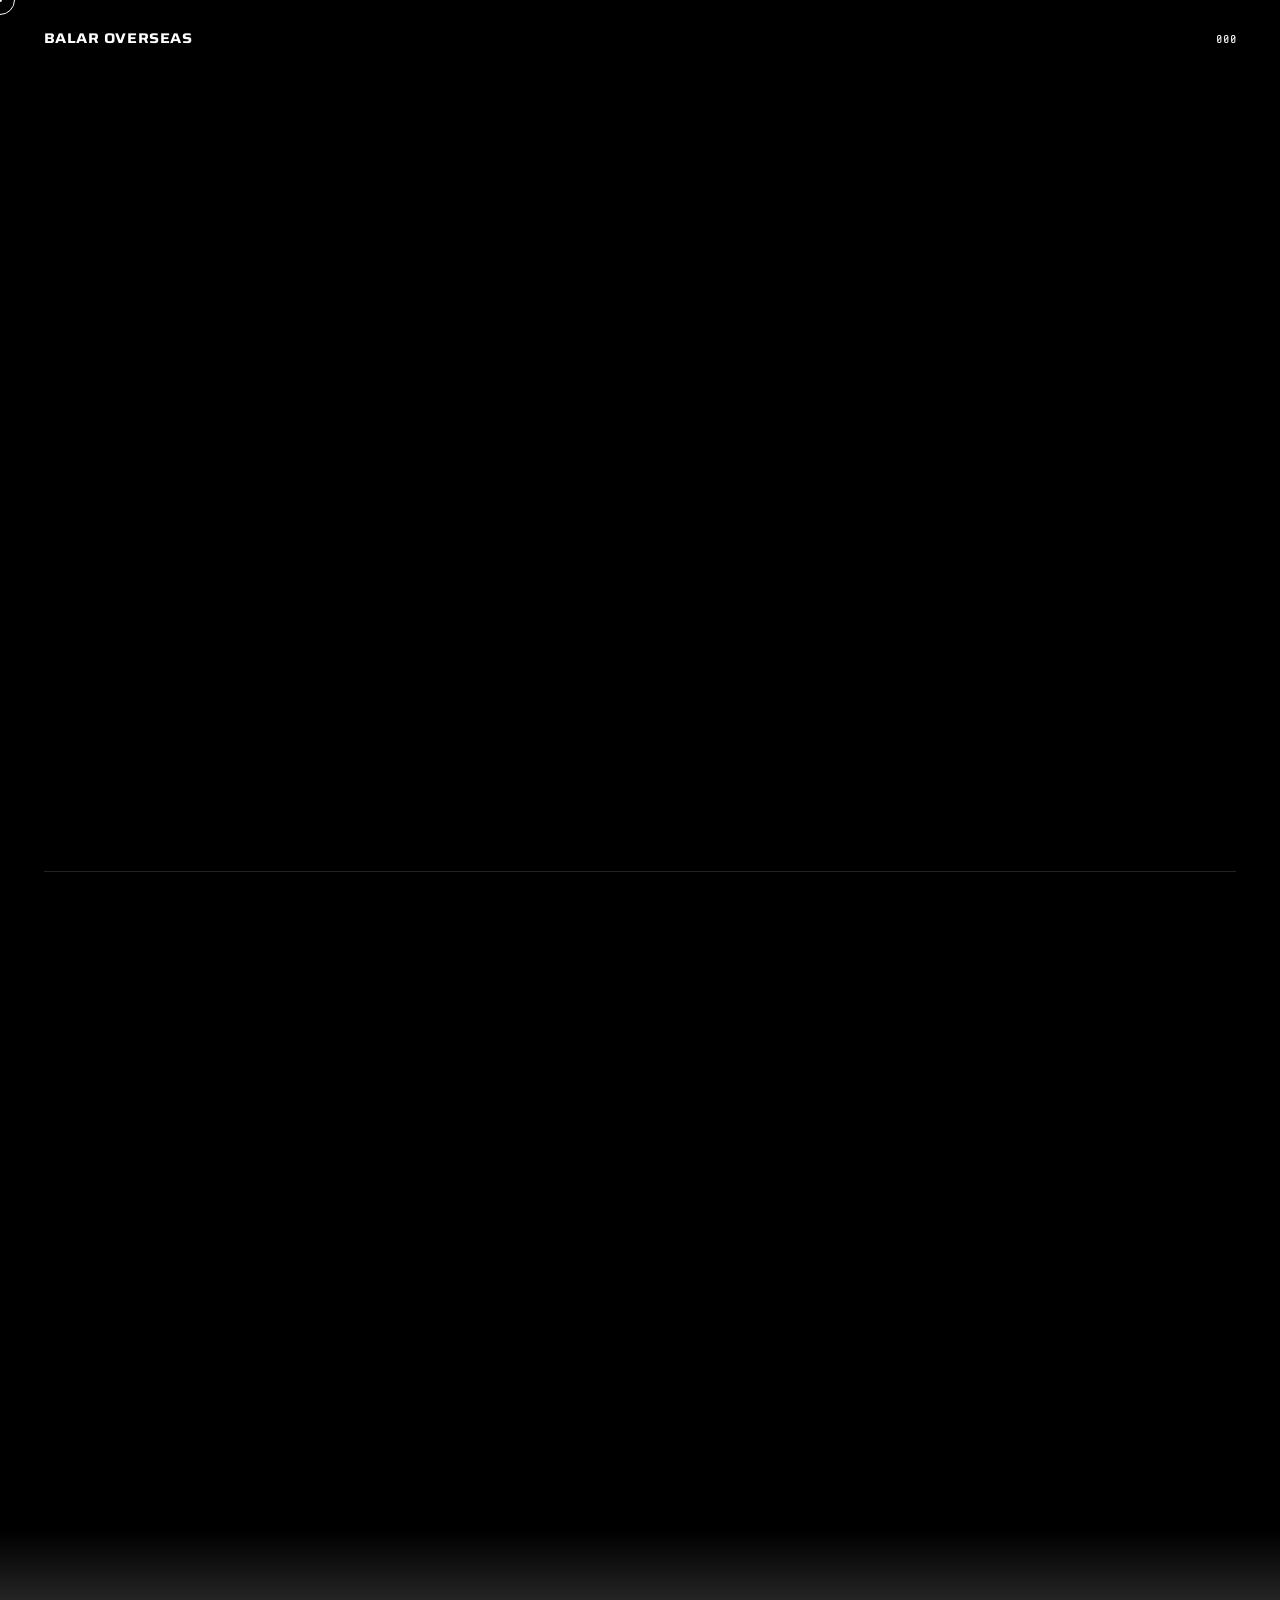
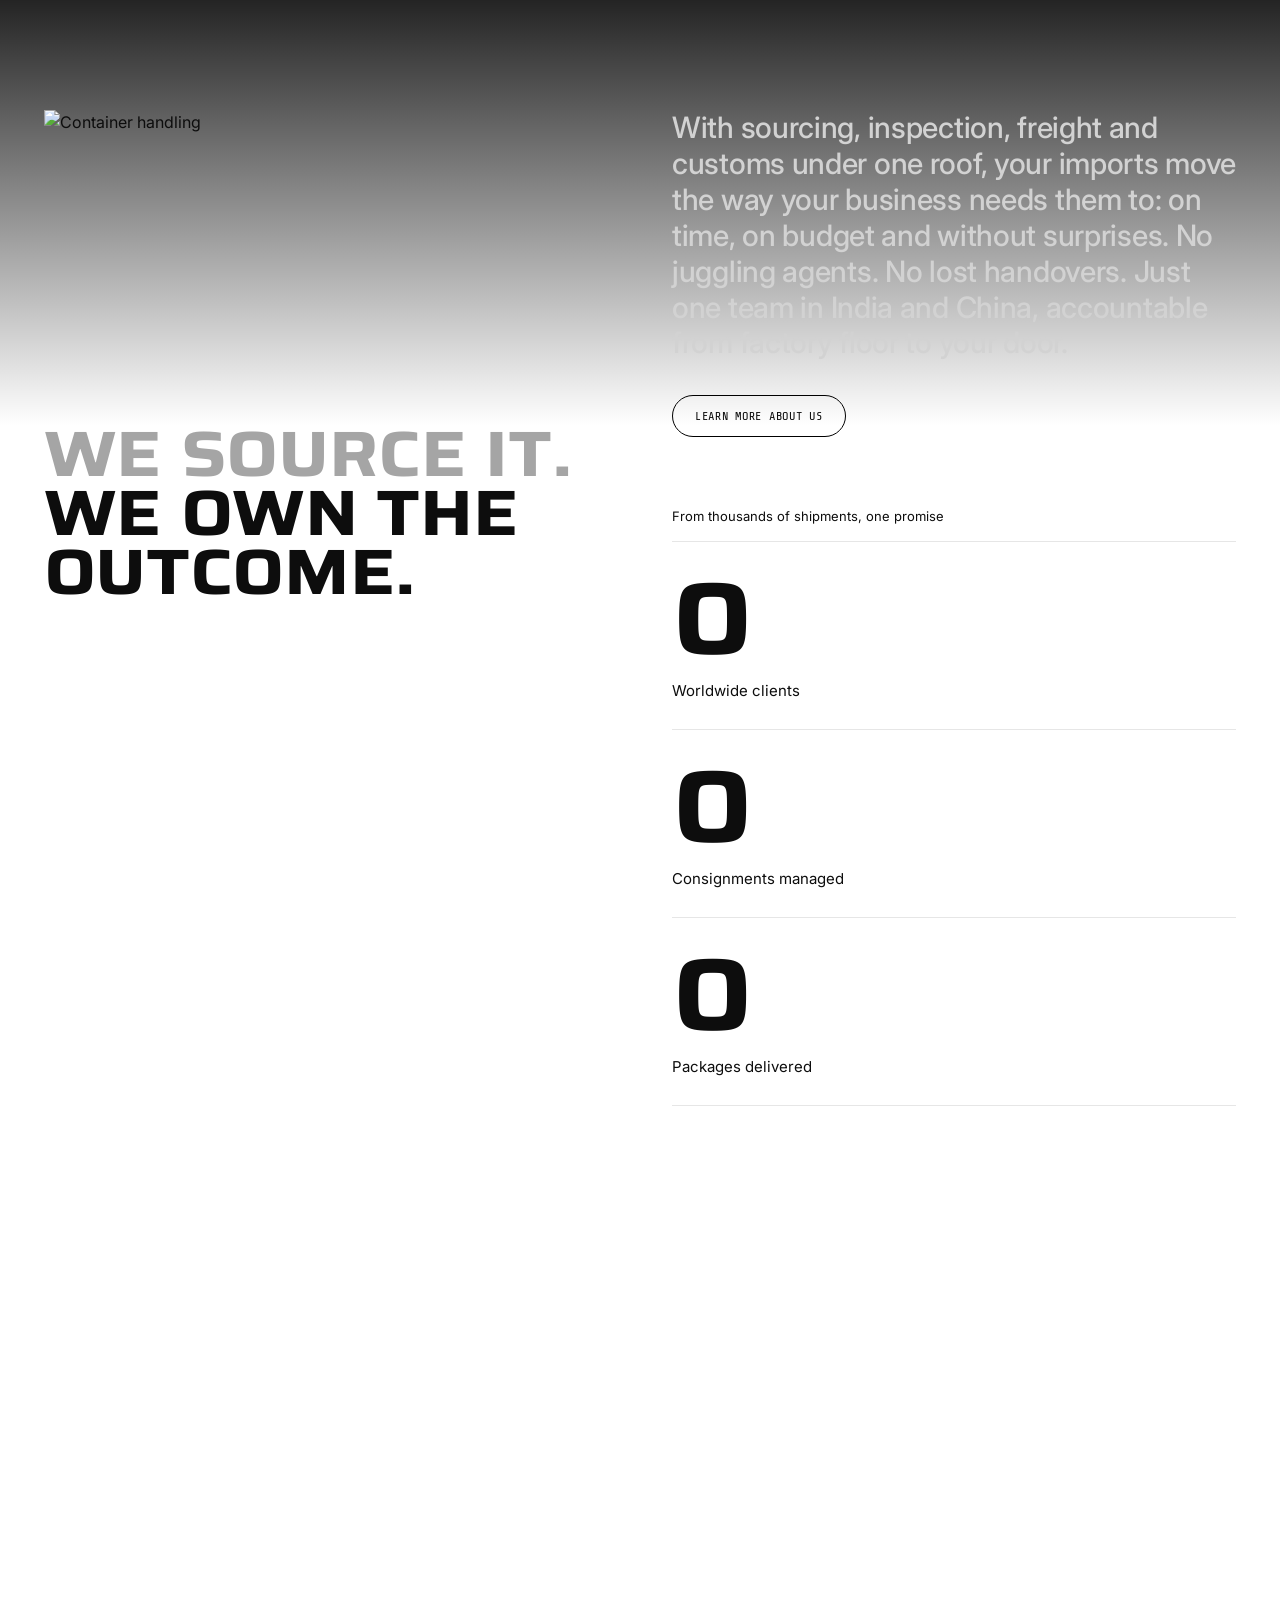
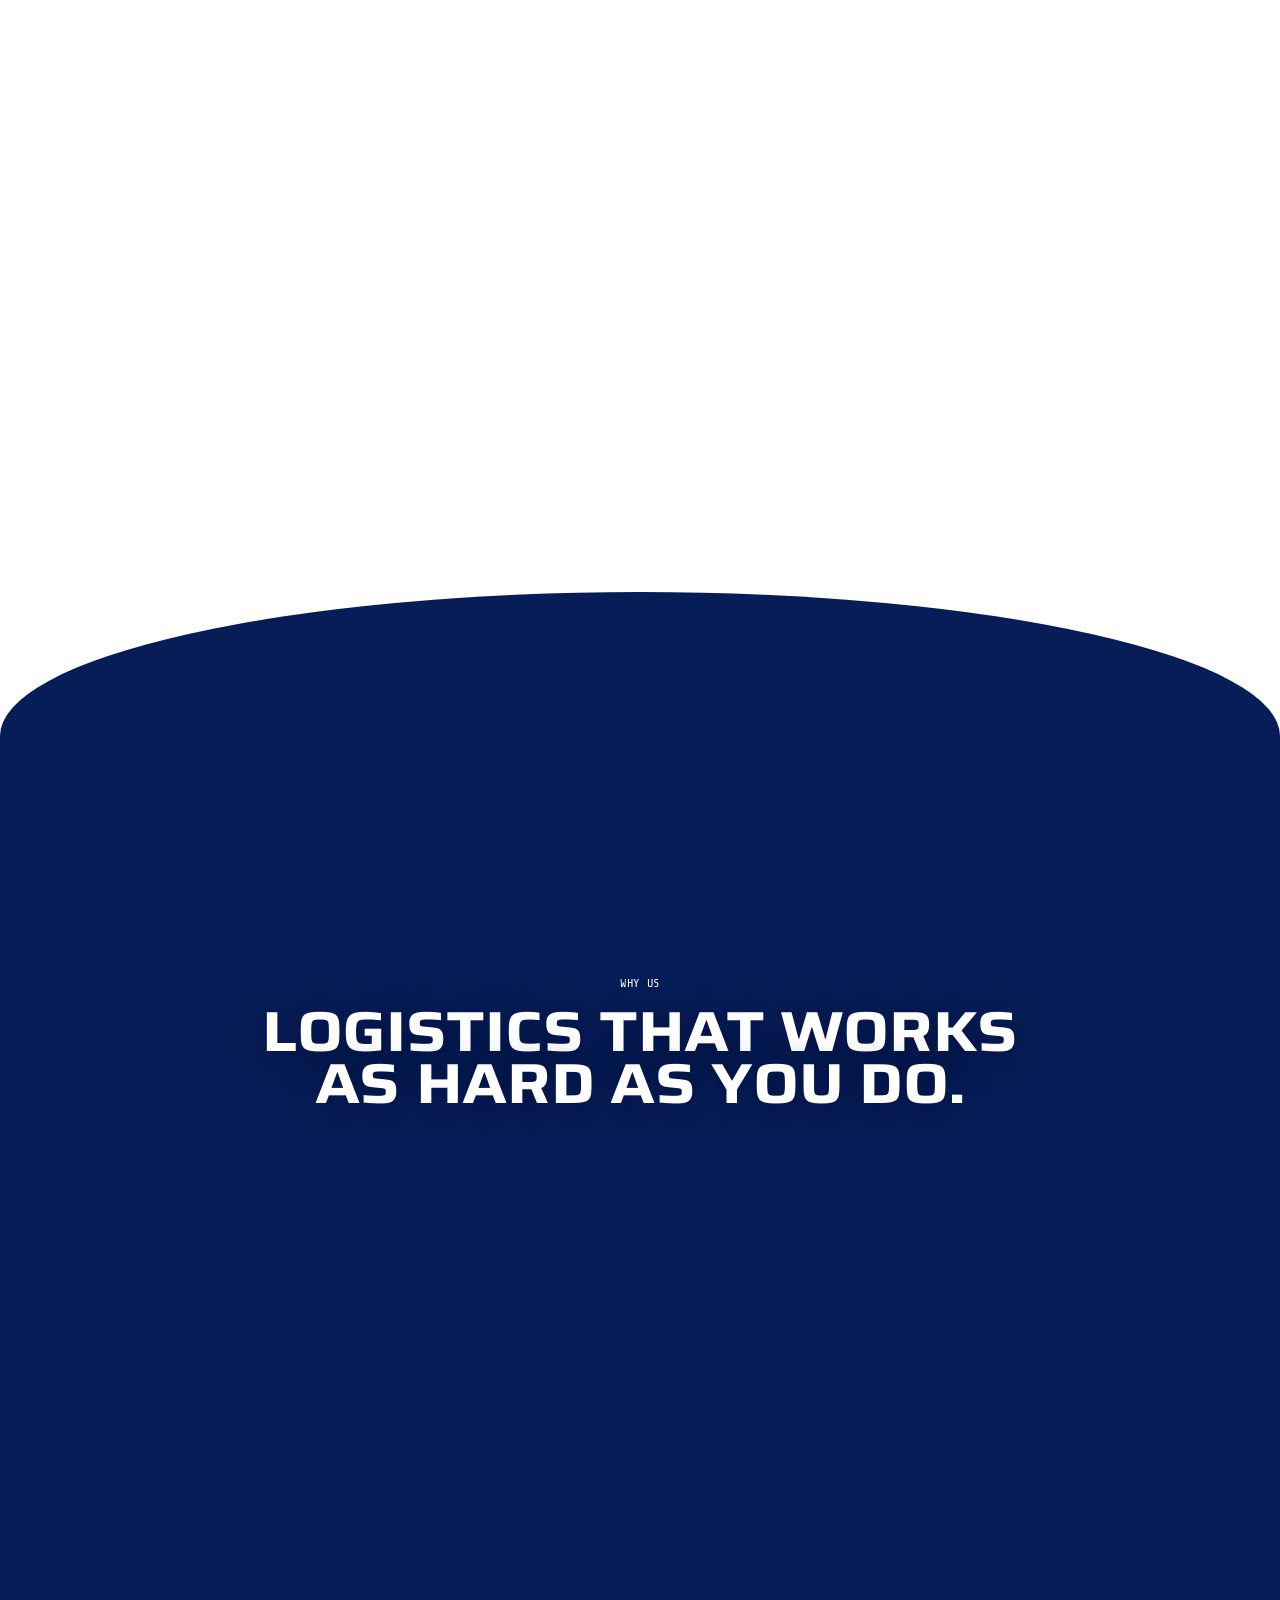
==== index.html @ 32cadb88 "Balar Overseas website: 3D scroll home page" ====
<!DOCTYPE html>
<html lang="en">
<head>
<meta charset="UTF-8">
<meta name="viewport" content="width=device-width, initial-scale=1.0">
<title>Balar Overseas | Global Sourcing, Import–Export & Logistics</title>
<meta name="description" content="Balar Overseas – complete import-export support from sourcing to delivery. Market research, product sourcing, quality control, shipping, customs clearance and end-to-end logistics between China and India.">
<link rel="icon" href="https://balaroverseas.com/wp-content/uploads/2026/02/balar-new-logo.png">
<link rel="preconnect" href="https://fonts.googleapis.com">
<link rel="preconnect" href="https://fonts.gstatic.com" crossorigin>
<link href="https://fonts.googleapis.com/css2?family=Saira:wdth,wght@112..125,500;112..125,600;112..125,700;112..125,800&family=Inter:wght@400;500;600&family=Share+Tech+Mono&display=swap" rel="stylesheet">
<link rel="stylesheet" href="css/style.css">
<script type="importmap">
{ "imports": {
  "three": "https://cdn.jsdelivr.net/npm/three@0.160.0/build/three.module.js",
  "three/addons/": "https://cdn.jsdelivr.net/npm/three@0.160.0/examples/jsm/"
} }
</script>
<script src="https://cdn.jsdelivr.net/npm/gsap@3.12.5/dist/gsap.min.js"></script>
<script src="https://cdn.jsdelivr.net/npm/gsap@3.12.5/dist/ScrollTrigger.min.js"></script>
<script src="https://unpkg.com/lenis@1.1.13/dist/lenis.min.js"></script>
<script type="module" src="js/main.js"></script>
</head>
<body class="loading">

<!-- ================= PRELOADER ================= -->
<div id="preloader">
  <div class="pl-top">
    <span class="pl-brand">BALAR OVERSEAS</span>
    <span class="mono" id="plPct">000</span>
  </div>
  <div class="pl-body">
    <ul class="pl-list mono" id="plLeft"></ul>
    <canvas id="plMap"></canvas>
    <ul class="pl-list right mono" id="plRight"></ul>
  </div>
  <div class="pl-bar"><span id="plBar"></span></div>
</div>

<div class="cursor" aria-hidden="true"><span></span></div>

<!-- ================= HEADER ================= -->
<header class="site-head" data-theme="dark">
  <div class="topbar">
    <div class="ticker mono"><div class="ticker-track" id="ticker">
      <span>NEWS: Balar Overseas now handles 18,120+ packages door-to-door across India</span>
      <span>China ⇄ India sea freight: weekly consolidated LCL departures from Guangzhou &amp; Yiwu</span>
      <span>New: pre-shipment quality inspection reports shared within 24 hours</span>
    </div></div>
    <div class="top-links mono">
      <a href="https://wa.me/919898977266" target="_blank" rel="noopener">Track shipment</a>
      <span>|</span>
      <a href="#contact">Get a quote</a>
    </div>
  </div>
  <div class="bar">
    <a href="#top" class="logo" aria-label="Balar Overseas home"><img src="https://balaroverseas.com/wp-content/uploads/2026/02/balar-new-logo.png" alt="Balar Overseas"></a>
    <button class="menu-btn mono" id="menuBtn" aria-expanded="false"><i class="dots"><b></b><b></b><b></b></i><span>Menu</span></button>
    <a href="#contact" class="pill">Work with us</a>
  </div>
  <div class="menu-panel" id="menuPanel">
    <button class="menu-close mono" id="menuClose"><i>✕</i> Close</button>
    <nav>
      <a href="#top">Home</a>
      <a href="#about">About</a>
      <a href="#services">Services</a>
      <a href="#industries">Industries</a>
      <a href="#why">Why us</a>
      <a href="#faq">FAQ</a>
      <a href="#contact">Contact</a>
    </nav>
    <div class="menu-foot mono">Connect with us:</div>
    <a class="menu-mail" href="mailto:balaroverseas@gmail.com">balaroverseas@gmail.com</a>
  </div>
</header>

<!-- ================= HERO: GLOBE → ATMOSPHERE ================= -->
<section class="hero" id="top" data-theme="dark">
  <div class="hero-sticky">
    <div class="stars"></div>
    <div class="hero-globe"><canvas id="globe"></canvas><div class="globe-labels" id="globeLabels"></div></div>
    <div class="hero-copy">
      <div class="kicker">One partner</div>
      <h1 class="display split">Every shipment.<br>Every border.</h1>
      <p>Sourcing, quality control, freight and customs clearance — China to India, handled by one accountable team.</p>
      <div class="cta-row">
        <a href="#contact" class="btn btn-light">Talk with us</a>
        <a href="#services" class="btn btn-line">Our services</a>
      </div>
    </div>
    <div class="atmo" id="atmo"></div>
  </div>
</section>

<!-- ================= INTRO ================= -->
<section class="intro" id="about" data-theme="light">
  <div class="wrap intro-grid">
    <div class="intro-left">
      <img class="intro-img" src="https://balaroverseas.com/wp-content/uploads/2026/02/container-loading-and-unloading.png" alt="Container handling">
      <h2 class="display intro-title"><span class="muted">We source it.</span><br>We own the outcome.</h2>
    </div>
    <div class="intro-right">
      <p class="reveal-text" id="revealText">With sourcing, inspection, freight and customs under one roof, your imports move the way your business needs them to: <em>on time</em>, on budget and <em>without surprises</em>. No juggling agents. No lost handovers. Just one team in <em>India and China</em>, accountable from factory floor to your door.</p>
      <a href="#why" class="btn btn-dark-line">Learn more about us</a>
      <div class="stats">
        <div class="stats-cap">From thousands of shipments, one promise</div>
        <div class="stat"><div class="num" data-count="1251" data-suffix="+">0</div><div class="lbl">Worldwide clients</div></div>
        <div class="stat"><div class="num" data-count="850" data-suffix="+">0</div><div class="lbl">Consignments managed</div></div>
        <div class="stat"><div class="num" data-count="18120" data-suffix="+">0</div><div class="lbl">Packages delivered</div></div>
      </div>
    </div>
  </div>
</section>

<!-- ================= JOURNEY: CRANE → TRUCK → ROAD ================= -->
<section class="journey" id="services" data-theme="light">
  <div class="journey-sticky">
    <div class="j-giant display" id="jGiant">Our services · Our services · Our services</div>
    <canvas id="journeyCanvas"></canvas>
    <div class="j-speed mono"><b id="jSpeed">00</b> KM/H</div>

    <div class="j-panel" id="jPanel">
      <div class="j-panel-head wrap">
        <h2 class="display">Everything your import needs.<br><span class="muted">Under one roof.</span></h2>
        <div class="j-panel-copy">
          <p>From market research to customs clearance and final delivery, we bring years of hands-on trade experience to every order.</p>
          <p>One integrated team means one partner, one point of contact and full visibility from factory to destination.</p>
        </div>
      </div>
      <div class="j-cards" id="jCards">
        <div class="j-card"><svg viewBox="0 0 48 48"><circle cx="21" cy="21" r="13"/><path d="M31 31l11 11M15 24l4-5 4 3 5-7"/></svg><h3>Market<br>research</h3><p>Demand, pricing and competitor insight before you invest a rupee.</p></div>
        <div class="j-card"><svg viewBox="0 0 48 48"><path d="M6 18l18-10 18 10v20L24 46 6 38z"/><path d="M6 18l18 10 18-10M24 28v18"/></svg><h3>Product<br>sourcing</h3><p>Verified factories and suppliers matched to your exact specifications.</p></div>
        <div class="j-card"><svg viewBox="0 0 48 48"><path d="M4 24l8-8 8 4 8-6 8 6 8 4M12 16l12 14c2 2 5 2 6 0l-6-6M20 20l10 10"/></svg><h3>Price<br>negotiation</h3><p>Best price, MOQ and payment terms — negotiated on the ground in China.</p></div>
        <div class="j-card"><svg viewBox="0 0 48 48"><path d="M24 4l16 6v12c0 10-7 18-16 22C15 40 8 32 8 22V10z"/><path d="M16 24l6 6 11-12"/></svg><h3>Quality<br>control</h3><p>Pre-shipment inspection so only perfect goods leave the factory.</p></div>
        <div class="j-card"><svg viewBox="0 0 48 48"><path d="M4 20L24 8l20 12v24H4z"/><path d="M12 44V26h24v18M12 32h24M12 38h24"/></svg><h3>Loading &amp;<br>warehousing</h3><p>Secure storage, consolidation and supervised container loading.</p></div>
        <div class="j-card"><svg viewBox="0 0 48 48"><path d="M4 32h40l-5 10H9zM10 32V20h20v12M16 20v-8h8v8"/></svg><h3>Sea &amp; air<br>freight</h3><p>FCL, LCL and air cargo booked with the right carrier at the right price.</p></div>
        <div class="j-card"><svg viewBox="0 0 48 48"><rect x="8" y="6" width="32" height="38" rx="2"/><path d="M16 16h16M16 24h16M16 32h8M30 34l3 3 6-7"/></svg><h3>Customs<br>clearance</h3><p>Documentation, duties and compliance handled end to end.</p></div>
        <div class="j-card"><svg viewBox="0 0 48 48"><path d="M2 14h26v20H2zM28 22h10l8 8v4H28z"/><circle cx="10" cy="38" r="4"/><circle cx="36" cy="38" r="4"/></svg><h3>Door-to-door<br>delivery</h3><p>Factory floor to your warehouse — one partner for every leg.</p></div>
      </div>
    </div>

    <div class="j-rel" id="jRel">
      <div class="j-rel-left">
        <h2 class="display"><span class="muted">Reliability</span><br>at every milestone.</h2>
        <p>Every service under one roof and one accountable team — your supply chain moves predictably, transparently and without excuses.</p>
      </div>
      <div class="j-rel-right">
        <div class="j-feat"><svg viewBox="0 0 48 48"><circle cx="24" cy="20" r="8"/><path d="M24 28v14M10 42h28M8 20h4M36 20h4M24 6v4"/></svg><h3>Shipment<br>updates</h3><p>Know where your cargo is at every milestone — photos, documents and status on WhatsApp.</p></div>
        <div class="j-feat"><svg viewBox="0 0 48 48"><circle cx="24" cy="24" r="18"/><path d="M6 24h36M24 6c6 6 6 30 0 36M24 6c-6 6-6 30 0 36"/></svg><h3>India &amp; China<br>presence</h3><p>Our own people on both ends of the route — faster decisions and fewer surprises.</p></div>
        <div class="j-feat"><svg viewBox="0 0 48 48"><path d="M8 26a16 16 0 0132 0v10H32V26M8 36V26h8v10z"/></svg><h3>Always<br>reachable</h3><p>A real person who knows your order, a phone call or a message away.</p></div>
      </div>
    </div>
  </div>
</section>

<!-- ================= WHY: SHIP → CLOUDS ================= -->
<section class="ship curve" id="why" data-theme="dark">
  <div class="ship-sticky">
    <canvas id="shipCanvas"></canvas>
    <div class="why-title" id="whyTitle">
      <div class="mono">Why us</div>
      <h2 class="display">Logistics that works<br>as hard as you do.</h2>
    </div>
    <div class="why-cards" id="whyCards">
      <div class="why-card"><svg viewBox="0 0 48 48"><circle cx="24" cy="16" r="7"/><path d="M10 42c0-8 6-13 14-13s14 5 14 13"/></svg><h3>One point<br>of contact</h3><p>No chasing multiple vendors. One team manages your order from supplier to doorstep.</p></div>
      <div class="why-card"><svg viewBox="0 0 48 48"><path d="M6 24s7-12 18-12 18 12 18 12-7 12-18 12S6 24 6 24z"/><circle cx="24" cy="24" r="5"/></svg><h3>Full<br>visibility</h3><p>Photos, inspection reports and shipment updates before problems become delays.</p></div>
      <div class="why-card"><svg viewBox="0 0 48 48"><path d="M24 4l16 6v12c0 10-7 18-16 22C15 40 8 32 8 22V10z"/><path d="M16 24l6 6 11-12"/></svg><h3>Verified<br>suppliers</h3><p>We work only with checked factories, so what you order is what you receive.</p></div>
      <div class="why-card"><svg viewBox="0 0 48 48"><path d="M24 6v36M32 12H20a6 6 0 000 12h8a6 6 0 010 12H14"/></svg><h3>Transparent<br>pricing</h3><p>No hidden fees. Clear, all-inclusive quotes backed by real negotiation.</p></div>
      <div class="why-card"><svg viewBox="0 0 48 48"><path d="M8 14l10 10-10 10M22 14l10 10-10 10M36 14l10 10-10 10"/></svg><h3>Fast issue<br>resolution</h3><p>When something unexpected happens, we don't point fingers — we fix it and protect your timeline.</p></div>
    </div>
    <div class="veil" id="shipVeil"></div>
  </div>
</section>

<!-- ================= TESTIMONIALS + PLANE ================= -->
<section class="testi" id="testimonials" data-theme="light">
  <div class="plane-stage"><canvas id="planeCanvas"></canvas></div>
  <div class="wrap testi-head">
    <h2 class="display split">Trusted by businesses<br>worldwide.</h2>
    <p>From first-time importers to high-volume traders, our clients stay because we deliver what we promise.</p>
  </div>
  <div class="wrap testi-list">
    <article class="t-row">
      <div class="t-who"><div class="t-av">MB</div><b>Manish Bhalani</b><span>Importer, verified client</span></div>
      <blockquote>Excellent import services! The team handled everything professionally — from sourcing to customs clearance. Shipments arrived on time and in perfect condition, with transparent communication throughout. Strongly recommended for hassle-free imports.</blockquote>
    </article>
    <article class="t-row">
      <div class="t-who"><div class="t-av">PD</div><b>Priyanka Deval</b><span>Retailer, verified client</span></div>
      <blockquote>Highly regarded for superior product standards and streamlined shipping that ensures on-time delivery. Transparent business dealings and affordable rates make Balar Overseas a dependable partner for global trade. Trustworthy.</blockquote>
    </article>
    <article class="t-row">
      <div class="t-who"><div class="t-av">BB</div><b>Barnalika Bhattacharjee</b><span>Business owner, verified client</span></div>
      <blockquote>They provide really great service. A versatile range of products at a very affordable price. The shipment arrived safely and before time, and the product quality is excellent. Very happy with the service.</blockquote>
    </article>
  </div>
</section>

<!-- ================= INDUSTRIES GRID ================= -->
<section class="industries" id="industries" data-theme="light">
  <div class="wrap">
    <div class="grid-label"><span>What we import</span><b>Industries</b></div>
    <div class="ind-grid" id="indGrid"></div>
  </div>
</section>

<!-- ================= ARC → DARK ================= -->

<section class="drives curve glow" data-theme="dark">
  <div class="wrap drives-grid">
    <div class="drives-left">
      <h2 class="display"><span class="muted">What</span><br>drives us</h2>
      <p>Expanding into international markets unlocks powerful growth. Here is how we help businesses get there.</p>
      <a href="#contact" class="btn btn-line">Work with us</a>
    </div>
    <div class="drives-list">
      <article class="d-card"><img src="https://balaroverseas.com/wp-content/uploads/2026/02/vision-new.png" alt=""><div><div class="mono">Vision</div><h3>A globally trusted import–export partner</h3><p>Seamless trade solutions that let businesses of every size expand beyond borders.</p></div></article>
      <article class="d-card"><img src="https://balaroverseas.com/wp-content/uploads/2026/02/mission.png" alt=""><div><div class="mono">Mission</div><h3>Sourcing to delivery, under one roof</h3><p>Reliable sourcing, strategic negotiation, quality control and end-to-end logistics.</p></div></article>
      <article class="d-card"><img src="https://balaroverseas.com/wp-content/uploads/2026/02/objective-new-2.png" alt=""><div><div class="mono">Objective</div><h3>Safe, timely, damage-free shipments</h3><p>Verified suppliers, optimised costs and smooth customs for sustainable growth.</p></div></article>
    </div>
  </div>
</section>

<!-- ================= FAQ ================= -->
<section class="faq curve" id="faq" data-theme="light">
  <div class="wrap faq-grid">
    <div><h2 class="display">F.A.Q</h2><p>Straightforward answers, so you can move forward with confidence.</p></div>
    <div class="faq-list" id="faqList">
      <div class="qa"><button><span class="mono">01</span>What does Balar Overseas do?<i></i></button><div class="ans"><p>Complete import support — market research, product sourcing, negotiation, quality control, warehousing, shipping, customs clearance and door-to-door delivery.</p></div></div>
      <div class="qa"><button><span class="mono">02</span>Which products do you source?<i></i></button><div class="ans"><p>Home &amp; kitchen, health &amp; personal care, baby products, beauty, furniture, mobile accessories, sports &amp; fitness, toys and electronics — and more on request.</p></div></div>
      <div class="qa"><button><span class="mono">03</span>Which shipping methods do you offer?<i></i></button><div class="ans"><p>Sea freight (FCL and LCL), air freight and door-to-door courier, chosen for the best balance of cost and speed.</p></div></div>
      <div class="qa"><button><span class="mono">04</span>Do you handle customs clearance?<i></i></button><div class="ans"><p>Yes. We prepare documentation, calculate duties and manage clearance at the Indian port so your goods move without delays.</p></div></div>
      <div class="qa"><button><span class="mono">05</span>Is there a minimum order quantity?<i></i></button><div class="ans"><p>MOQ depends on the product and factory. We negotiate practical MOQs — from small trial orders to full containers.</p></div></div>
      <div class="qa"><button><span class="mono">06</span>How do I get a quote?<i></i></button><div class="ans"><p>Send your product, quantity and delivery city on WhatsApp, phone or email and we'll reply with a clear, all-inclusive quote.</p></div></div>
    </div>
    <div class="faq-side"><p>Still have questions? Our team is here to help.</p><a href="mailto:balaroverseas@gmail.com" class="mono link">Email us →</a></div>
  </div>
</section>

<!-- ================= CTA ================= -->
<section class="cta curve" id="contact" data-theme="dark">
  <div class="rings"><i></i><i></i><i></i><i></i><i></i><i></i></div>
  <div class="cta-inner">
    <h2 class="display split">Ready to import<br>smarter?</h2>
    <p>We're here to help you grow without hassle. No call centres. No runaround. Just experienced people ready to help.</p>
    <a href="https://wa.me/919898977266" target="_blank" rel="noopener" class="btn btn-line">Work with us</a>
  </div>
</section>

<!-- ================= FOOTER ================= -->
<footer class="curve" data-theme="light">
  <div class="wrap">
    <div class="f-top">
      <img class="f-img" src="https://balaroverseas.com/wp-content/uploads/2026/02/balar-overseas-2.png" alt="">
      <div class="f-contact">
        <div><span class="mono">Email</span><a href="mailto:balaroverseas@gmail.com">balaroverseas@gmail.com</a></div>
        <div><span class="mono">Hotline</span><a href="tel:+919898977266">+91 98989 77266 (India)</a><a href="tel:+8617602077266">+86 176 0207 7266 (China)</a></div>
        <div><span class="mono">Office hours</span><b>Monday – Saturday / 10 AM – 7 PM</b></div>
      </div>
    </div>
    <div class="f-mid">
      <div>
        <span class="mono">Head office</span>
        <p class="f-addr">146, Royal Square, Opp. Silver Business Point,<br>Utran, Surat, Gujarat 394105, India</p>
        <a class="f-dir" href="https://www.google.com/maps/search/?api=1&query=Royal+Square+Utran+Surat" target="_blank" rel="noopener">↪ Directions on Google</a>
        <span class="mono f-op">Operating across</span>
        <p class="f-ops">India / China</p>
        <div class="f-social">
          <a href="https://www.facebook.com/balar.overseas/" target="_blank" rel="noopener">Facebook</a>
          <a href="https://www.instagram.com/balaroverseas/" target="_blank" rel="noopener">Instagram</a>
          <a href="https://www.linkedin.com/in/balar-overseas-a5806a246/" target="_blank" rel="noopener">LinkedIn</a>
        </div>
      </div>
      <canvas id="footMap"></canvas>
    </div>
    <div class="f-legal mono">
      <span>© <span id="yr">2026</span> Balar Overseas. All rights reserved.</span>
      <span>Surat · Guangzhou</span>
    </div>
    <div class="f-links mono"><a href="#">Privacy policy</a><a href="#">Terms &amp; conditions</a><a href="#">Shipping policy</a></div>
  </div>
  <div class="f-particles"><canvas id="footParticles"></canvas></div>
</footer>

<a class="wa" href="https://wa.me/919898977266" target="_blank" rel="noopener" aria-label="Chat on WhatsApp">
  <svg viewBox="0 0 32 32"><path d="M16 3C8.8 3 3 8.8 3 16c0 2.3.6 4.5 1.7 6.5L3 29l6.7-1.7c1.9 1 4.1 1.6 6.3 1.6 7.2 0 13-5.8 13-13S23.2 3 16 3zm0 23.7c-2 0-4-.5-5.7-1.6l-.4-.2-4 1 1.1-3.9-.3-.4A10.6 10.6 0 015.3 16C5.3 10.1 10.1 5.3 16 5.3S26.7 10.1 26.7 16 21.9 26.7 16 26.7zm5.9-8c-.3-.2-1.9-.9-2.2-1s-.5-.2-.7.2-.8 1-1 1.2-.4.2-.7.1a8.8 8.8 0 01-4.4-3.8c-.3-.6.3-.5 1-1.7.1-.2 0-.4 0-.5l-1-2.4c-.3-.6-.5-.5-.7-.5h-.6c-.2 0-.6.1-.9.4s-1.2 1.1-1.2 2.8 1.2 3.2 1.4 3.5c.2.2 2.4 3.6 5.7 5 2.1.9 3 1 4 .8.7-.1 1.9-.8 2.2-1.5s.3-1.4.2-1.5c-.1-.2-.3-.3-.6-.4z"/></svg>
</a>
</body>
</html>
---- css/style.css ----
:root{
  --black:#000;
  --ink:#0d0d0d;
  --white:#fff;
  --grey:#9b9b9b;
  --line:#e6e6e6;
  --accent:#3b2cff;
  --orange:#ff8a3d;
  --gold:#e3cab6;
  --display:"Saira","Helvetica Neue",Arial,sans-serif;
  --body:"Inter","Helvetica Neue",Arial,sans-serif;
  --mono:"Share Tech Mono",ui-monospace,monospace;
  --pad:clamp(16px,3.4vw,48px);
}
*{box-sizing:border-box;margin:0;padding:0}
html,body{overflow-x:clip}
body{font-family:var(--body);color:var(--ink);background:#fff;line-height:1.5;-webkit-font-smoothing:antialiased}
body.loading{overflow:hidden}
img{display:block;max-width:100%}
a{color:inherit;text-decoration:none}
button{font:inherit;color:inherit;background:none;border:0;cursor:pointer}
.wrap{max-width:1440px;margin:0 auto;padding:0 var(--pad)}
.display{font-family:var(--display);font-stretch:125%;font-weight:700;text-transform:uppercase;line-height:.92;letter-spacing:-.005em}
.mono{font-family:var(--mono);font-size:12px;letter-spacing:.06em;text-transform:uppercase}
.muted{color:#a5a5a5}
.w{display:inline-block;overflow:hidden;vertical-align:top;padding-bottom:.06em;margin-bottom:-.06em}
.wi{display:inline-block}

/* ---------- Buttons ---------- */
.btn{display:inline-flex;align-items:center;justify-content:center;height:42px;padding:0 22px;border-radius:999px;font-family:var(--mono);font-size:12px;letter-spacing:.06em;text-transform:uppercase;transition:background .3s,color .3s,border-color .3s;white-space:nowrap}
.btn-light{background:#fff;color:#000}
.btn-light:hover{background:var(--accent);color:#fff}
.btn-line{border:1px solid rgba(255,255,255,.45);color:#fff}
.btn-line:hover{background:#fff;color:#000}
.btn-dark-line{border:1px solid #000}
.btn-dark-line:hover{background:#000;color:#fff}

/* ---------- Cursor ---------- */
.cursor{position:fixed;left:0;top:0;z-index:2000;pointer-events:none;width:30px;height:30px;margin:-15px 0 0 -15px;border:1px solid #fff;border-radius:50%;mix-blend-mode:difference;transition:width .3s,height .3s,margin .3s}
.cursor span{position:absolute;left:50%;top:50%;width:4px;height:4px;margin:-2px;background:#fff;border-radius:50%}
.cursor.hover{width:64px;height:64px;margin:-32px 0 0 -32px}
@media (pointer:coarse){.cursor{display:none}}

/* ---------- Preloader ---------- */
#preloader{position:fixed;inset:0;z-index:1000;background:#000;color:#fff;display:flex;flex-direction:column;justify-content:space-between;padding:28px var(--pad)}
.pl-top{display:flex;justify-content:space-between;align-items:center}
.pl-brand{font-family:var(--display);font-stretch:125%;font-weight:700;letter-spacing:.04em;font-size:14px}
.pl-body{flex:1;display:grid;grid-template-columns:1fr minmax(280px,560px) 1fr;align-items:center;gap:24px}
#plMap{width:100%;aspect-ratio:2/1}
.pl-list{list-style:none;color:#6e6e6e;font-size:10px;line-height:1.9}
.pl-list li.on{color:#fff}
.pl-list.right{text-align:right}
.pl-bar{height:1px;background:#222}
.pl-bar span{display:block;height:100%;width:0;background:#fff}
@media (max-width:760px){.pl-body{grid-template-columns:1fr}.pl-list{display:none}}

/* ---------- Header ---------- */
.site-head{position:fixed;top:0;left:0;right:0;z-index:100;color:#fff;transition:color .4s,transform .5s cubic-bezier(.7,0,.2,1)}
.site-head[data-theme="light"]{color:#000}
.site-head.hide{transform:translateY(-110%)}
.topbar{display:flex;justify-content:space-between;align-items:center;gap:24px;height:30px;padding:0 var(--pad);border-bottom:1px solid currentColor;border-color:rgba(127,127,127,.25);font-size:11px}
.ticker{overflow:hidden;flex:1;max-width:520px;mask-image:linear-gradient(90deg,#000 85%,transparent)}
.ticker-track{display:flex;gap:60px;white-space:nowrap;width:max-content;animation:tick 40s linear infinite}
@keyframes tick{to{transform:translateX(-50%)}}
.top-links{display:flex;gap:10px;white-space:nowrap}
.top-links a:hover{opacity:.6}
.bar{display:flex;align-items:center;height:64px;padding:0 var(--pad);gap:40px}
.logo{height:42px;display:flex;align-items:center}
.logo img{height:100%;width:auto;transition:filter .4s}
.site-head[data-theme="light"] .logo img{filter:invert(1) hue-rotate(180deg)}
.menu-btn{display:flex;align-items:center;gap:10px;font-family:var(--mono);font-size:12px;text-transform:uppercase}
.menu-btn .dots{display:flex;gap:3px;font-style:normal}
.menu-btn .dots b{width:3px;height:3px;background:currentColor;border-radius:50%;transition:transform .3s}
.menu-btn:hover .dots b:nth-child(2){transform:translateY(-3px)}
.pill{margin-left:auto;height:38px;padding:0 20px;display:flex;align-items:center;border-radius:999px;background:#fff;color:#000;font-family:var(--mono);font-size:12px;text-transform:uppercase;transition:background .3s,color .3s}
.site-head[data-theme="light"] .pill{background:#000;color:#fff}
.pill:hover{background:var(--accent)!important;color:#fff!important}
.menu-panel{position:absolute;top:30px;left:calc(var(--pad) + 150px);width:300px;padding:22px 26px 26px;background:rgba(18,18,22,.82);backdrop-filter:blur(18px);-webkit-backdrop-filter:blur(18px);color:#fff;border-radius:4px;opacity:0;visibility:hidden;transform:translateY(-10px);transition:opacity .35s,transform .35s,visibility .35s}
.menu-panel.open{opacity:1;visibility:visible;transform:none}
.menu-close{font-family:var(--mono);font-size:12px;text-transform:uppercase;display:flex;gap:10px;align-items:center;margin-bottom:26px}
.menu-close i{font-style:normal}
.menu-panel nav{display:flex;flex-direction:column}
.menu-panel nav a{font-family:var(--display);font-stretch:125%;font-weight:600;text-transform:uppercase;font-size:20px;line-height:1.45;opacity:.85;transition:opacity .2s,transform .3s}
.menu-panel nav a:hover{opacity:1;transform:translateX(6px)}
.menu-foot{margin-top:30px;color:#888;font-size:10px}
.menu-mail{display:block;margin-top:6px;font-size:14px}

/* ---------- Hero ---------- */
.hero{position:relative;height:225vh;background:#000;color:#fff}
.hero-sticky{position:sticky;top:0;height:100vh;height:100svh;overflow:hidden}
.stars{position:absolute;inset:0;background:radial-gradient(ellipse 60% 40% at 40% 35%,rgba(120,100,180,.12),transparent 70%)}
.hero-globe{position:absolute;top:0;right:-14vw;width:78vw;height:100%;cursor:grab}
.hero-globe canvas{width:100%;height:100%;display:block}
.globe-labels{position:absolute;inset:0;pointer-events:none;overflow:hidden}
.glabel{position:absolute;left:0;top:0;font-family:var(--mono);font-size:9px;letter-spacing:.08em;text-transform:uppercase;white-space:nowrap;color:#fff;background:rgba(0,0,0,.75);border:1px solid rgba(255,255,255,.3);padding:2px 6px;margin:-24px 0 0 6px;opacity:0}
.glabel.home{border-color:var(--orange)}
.hero-copy{position:absolute;left:var(--pad);bottom:12vh;z-index:2;max-width:560px}
.kicker{font-family:var(--display);font-stretch:125%;font-weight:600;text-transform:uppercase;font-size:clamp(15px,1.4vw,20px);margin-bottom:10px}
.hero h1{font-size:clamp(48px,7.4vw,112px)}
.hero-copy p{max-width:340px;color:#cfcfcf;font-size:14px;margin:28px 0 28px}
.cta-row{display:flex;gap:10px;flex-wrap:wrap}
.atmo{position:absolute;left:-10%;right:-10%;top:100%;height:420vh;z-index:3;pointer-events:none;background:linear-gradient(180deg,rgba(0,0,0,0) 0,#050418 26vh,#1a17a8 66vh,#3b47ff 92vh,#7ea2ff 123vh,#d6e4ff 154vh,#fff 180vh);border-radius:50% 50% 0 0/14% 14% 0 0;will-change:transform}

/* ---------- Intro ---------- */
.intro{position:relative;z-index:4;margin-top:-55vh;background:linear-gradient(180deg,rgba(255,255,255,0) 0,#fff 55vh);padding:20vh 0 30px}
.intro-grid{display:grid;grid-template-columns:1fr 1fr;gap:clamp(30px,5vw,80px);align-items:start}
.intro-left{position:sticky;top:110px}
.intro-img{width:min(360px,80%);aspect-ratio:16/10;object-fit:cover;margin-bottom:clamp(60px,10vh,120px)}
.intro-title{font-size:clamp(38px,5vw,76px)}
.reveal-text{font-family:var(--body);font-weight:500;font-size:clamp(22px,2.3vw,34px);line-height:1.22;letter-spacing:-.01em;margin-bottom:34px}
.reveal-text .rw{color:#d2d2d2;transition:color .25s}
.reveal-text .rw.on{color:#000}
.reveal-text em{font-style:normal}
.reveal-text em .rw.on{color:var(--accent)}
.stats{margin-top:70px}
.stats-cap{font-size:13px;border-bottom:1px solid var(--line);padding-bottom:14px}
.stat{border-bottom:1px solid var(--line);padding:26px 0}
.stat .num{font-family:var(--display);font-stretch:125%;font-weight:700;font-size:clamp(64px,8vw,128px);line-height:1}
.stat .lbl{margin-top:10px;font-size:15px}

/* ---------- Journey ---------- */
.journey{position:relative;height:1200vh;background:#fff}
.journey-sticky{position:sticky;top:0;height:100vh;height:100svh;overflow:hidden}
#journeyCanvas{position:absolute;inset:0;width:100%;height:100%;display:block;z-index:1}
.j-giant{position:absolute;left:0;top:7vh;white-space:nowrap;font-size:clamp(130px,26vw,420px);color:#ececec;z-index:0;opacity:0;will-change:transform}
.j-speed{position:absolute;left:var(--pad);top:96px;z-index:4;opacity:0;font-size:11px}
.j-speed b{font-weight:400}
.j-panel{position:absolute;left:0;right:0;top:46%;bottom:0;z-index:3;background:#121212;color:#fff;transform:translateY(105%);will-change:transform;overflow:hidden}
.j-panel-head{display:grid;grid-template-columns:1.1fr .9fr;gap:40px;padding-top:clamp(28px,5vh,56px)}
.j-panel-head h2{font-size:clamp(30px,3.6vw,56px)}
.j-panel-head .muted{color:#707070}
.j-panel-copy p{font-size:clamp(14px,1.15vw,17px);color:#e8e8e8;margin-bottom:14px;max-width:420px}
.j-cards{display:flex;gap:0;margin-top:clamp(24px,5vh,56px);padding-left:var(--pad);will-change:transform}
.j-card{flex:none;width:clamp(240px,24vw,340px);padding:0 30px 20px 0;margin-right:30px;border-right:1px solid #2c2c2c}
.j-card svg{width:46px;height:46px;stroke:#fff;fill:none;stroke-width:1.3;margin-bottom:22px}
.j-card h3{font-family:var(--display);font-stretch:125%;font-weight:700;text-transform:uppercase;font-size:clamp(20px,1.9vw,28px);line-height:1;margin-bottom:12px}
.j-card p{font-size:14px;color:#a8a8a8}
.j-rel{position:absolute;inset:0;z-index:3;pointer-events:none;display:flex;justify-content:space-between;align-items:flex-end;padding:120px var(--pad) 8vh;opacity:0}
.j-rel-left{max-width:430px}
.j-rel-left h2{font-size:clamp(38px,4.6vw,72px);margin-bottom:22px}
.j-rel-left p{font-size:16px;max-width:400px}
.j-rel-right{position:relative;width:min(340px,32vw);height:260px}
.j-feat{position:absolute;inset:auto 0 0 0;opacity:0;transform:translateY(30px);transition:opacity .5s,transform .5s}
.j-feat.on{opacity:1;transform:none}
.j-feat svg{width:40px;height:40px;fill:none;stroke:#000;stroke-width:1.4;margin-bottom:14px}
.j-feat h3{font-family:var(--display);font-stretch:125%;font-weight:700;text-transform:uppercase;font-size:clamp(22px,2vw,30px);line-height:.95;margin-bottom:12px}
.j-feat p{font-size:14px}

/* ---------- Curved hand-off between sections ---------- */
.curve{position:relative;z-index:5;margin-top:-16vh;--r:16vh;border-radius:50% 50% 0 0/var(--r) var(--r) 0 0;overflow:clip}
/* planet-like rim light on a dark section rising over a light one */
.curve.glow{overflow:visible;box-shadow:0 -30px 80px -10px rgba(59,44,255,.75),0 -6px 24px rgba(90,70,255,.9)}

/* ---------- Ship ---------- */
.ship{position:relative;height:700vh;background:#071d57}
.ship-sticky{position:sticky;top:0;height:100vh;height:100svh;overflow:hidden;color:#fff}
#shipCanvas{position:absolute;inset:0;width:100%;height:100%;display:block}
.why-title{position:absolute;inset:0;display:flex;flex-direction:column;align-items:center;justify-content:center;text-align:center;z-index:2;pointer-events:none}
.why-title .mono{margin-bottom:14px}
.why-title h2{font-size:clamp(34px,4.4vw,70px);text-shadow:0 4px 40px rgba(0,0,30,.45)}
.why-cards{position:absolute;inset:0;z-index:2;pointer-events:none}
.why-card{position:absolute;width:min(300px,30vw);text-align:center;opacity:0;will-change:transform,opacity;text-shadow:0 2px 18px rgba(0,8,40,.85)}
.why-card svg{width:40px;height:40px;fill:none;stroke:#fff;stroke-width:1.4;margin-bottom:12px}
.why-card h3{font-family:var(--display);font-stretch:125%;font-weight:700;text-transform:uppercase;font-size:clamp(20px,1.9vw,28px);line-height:.95;margin-bottom:12px}
.why-card p{font-size:14px;color:#dfe6ff}
.veil{position:absolute;inset:0;background:#fff;opacity:0;z-index:3;pointer-events:none}

/* ---------- Testimonials + plane ---------- */
.testi{position:relative;background:#fff;padding-bottom:120px}
.plane-stage{position:sticky;top:0;height:100vh;height:100svh;margin-bottom:-100vh;margin-bottom:-100svh;z-index:5;pointer-events:none}
.plane-stage canvas{width:100%;height:100%;display:block}
.testi-head{padding-top:60vh;display:grid;grid-template-columns:1fr 1fr;gap:40px;align-items:end;margin-bottom:80px}
.testi-head h2{font-size:clamp(36px,4.6vw,72px)}
.testi-head p{max-width:380px;justify-self:end}
.t-row{display:grid;grid-template-columns:1fr 2fr;gap:40px;padding:60px 0;border-top:1px solid var(--line)}
.t-who b{display:block;font-family:var(--display);font-stretch:125%;font-weight:700;text-transform:uppercase;margin-top:18px}
.t-who span{font-size:12px;color:#777}
.t-av{width:min(260px,100%);aspect-ratio:4/3;background:#111;color:var(--gold);display:grid;place-items:center;font-family:var(--display);font-stretch:125%;font-weight:800;font-size:64px}
.t-row blockquote{font-size:clamp(20px,2vw,30px);line-height:1.25;letter-spacing:-.01em}

/* ---------- Industries grid ---------- */
.industries{background:#fff;padding:80px 0 120px}
.grid-label{display:grid;grid-template-columns:200px 1fr;border-top:1px dashed #cfcfcf;padding:14px 0;font-size:13px}
.grid-label b{font-family:var(--display);font-stretch:125%;font-weight:700;text-transform:uppercase}
.ind-grid{display:grid;grid-template-columns:repeat(3,1fr);border-left:1px dashed #cfcfcf;border-top:1px dashed #cfcfcf}
.ind-cell{position:relative;border-right:1px dashed #cfcfcf;border-bottom:1px dashed #cfcfcf;padding:22px;display:flex;flex-direction:column;gap:16px;overflow:hidden}
.ind-cell::before,.ind-cell::after{content:"··";position:absolute;font-size:12px;color:#aaa;line-height:1}
.ind-cell::before{left:4px;top:2px}
.ind-cell::after{right:4px;bottom:2px}
.ind-cell img{width:100%;aspect-ratio:16/10;object-fit:cover;filter:grayscale(1);transition:filter .5s,transform .7s}
.ind-cell:hover img{filter:none;transform:scale(1.04)}
.ind-cell h3{font-family:var(--display);font-stretch:125%;font-weight:700;text-transform:uppercase;font-size:18px;line-height:1}
.ind-cell p{font-size:13px;color:#777}

/* ---------- Arc ---------- */
.arc{position:relative;height:160vh;background:#fff;overflow:hidden;padding:0}
.arc-planet{position:sticky;top:0;height:100vh;width:100%;background:radial-gradient(ellipse 75% 60% at 50% 100%,#111 0%,#111 55%,#2416c9 66%,rgba(59,44,255,.55) 72%,rgba(255,255,255,0) 82%);transform-origin:50% 100%;will-change:transform}

/* ---------- Drives (dark) ---------- */
.drives{background:#111;color:#fff;padding:22vh 0 140px}
.drives-grid{display:grid;grid-template-columns:1fr 1fr;gap:60px}
.drives-left{position:sticky;top:140px;align-self:start}
.drives-left h2{font-size:clamp(40px,5vw,80px);margin-bottom:24px}
.drives-left .muted{color:#555}
.drives-left p{max-width:360px;color:#cfcfcf;margin-bottom:28px}
.d-card{display:grid;grid-template-columns:150px 1fr;gap:24px;background:#1c1c1c;padding:16px;margin-bottom:16px;transition:background .3s}
.d-card:hover{background:#242424}
.d-card img{width:100%;aspect-ratio:1;object-fit:cover;background:#2a2a2a}
.d-card .mono{color:#888;margin-bottom:12px}
.d-card h3{font-family:var(--display);font-stretch:125%;font-weight:700;text-transform:uppercase;font-size:20px;line-height:1.05;margin-bottom:10px}
.d-card p{font-size:14px;color:#aaa}

/* ---------- FAQ ---------- */
.faq{background:#fff;padding:120px 0}
.faq-grid{display:grid;grid-template-columns:1fr 2fr 1fr;gap:40px}
.faq h2{font-size:clamp(44px,5vw,72px);margin-bottom:18px}
.faq-grid>div:first-child p{font-size:14px;max-width:240px}
.qa{border-bottom:1px solid var(--line)}
.qa button{width:100%;display:grid;grid-template-columns:40px 1fr 20px;align-items:center;text-align:left;padding:24px 0;font-size:16px}
.qa button .mono{color:#888}
.qa i{width:7px;height:7px;border-right:1.5px solid #000;border-bottom:1.5px solid #000;transform:rotate(-45deg);transition:transform .3s;justify-self:end}
.qa.open i{transform:rotate(45deg)}
.ans{max-height:0;overflow:hidden;transition:max-height .45s ease}
.ans p{padding:0 30px 26px 40px;color:#555;font-size:15px}
.faq-side p{font-size:15px;margin-bottom:22px}
.link{border-bottom:1px solid #000;padding-bottom:3px}

/* ---------- CTA ---------- */
.cta{position:relative;background:#111;color:#fff;height:100vh;min-height:560px;display:grid;place-items:center;overflow:hidden;text-align:center}
.rings{position:absolute;inset:0;display:grid;place-items:center}
.rings i{position:absolute;width:20vmax;height:20vmax;border:1px solid rgba(255,255,255,.07);border-radius:50%;animation:ring 12s linear infinite}
.rings i:nth-child(2){animation-delay:-2s}.rings i:nth-child(3){animation-delay:-4s}.rings i:nth-child(4){animation-delay:-6s}.rings i:nth-child(5){animation-delay:-8s}.rings i:nth-child(6){animation-delay:-10s}
@keyframes ring{from{transform:scale(.3);opacity:0}15%{opacity:1}to{transform:scale(5);opacity:0}}
.cta-inner{position:relative;max-width:640px;padding:0 var(--pad)}
.cta h2{font-size:clamp(40px,5.2vw,84px);margin-bottom:24px}
.cta p{max-width:420px;margin:0 auto 30px;color:#d0d0d0}

/* ---------- Footer ---------- */
footer{background:#fff;padding-top:110px;overflow:hidden}
.f-top{display:grid;grid-template-columns:1fr 1fr;gap:40px;padding-bottom:50px}
.f-img{width:min(420px,100%);aspect-ratio:16/10;object-fit:cover;filter:grayscale(1)}
.f-contact{display:flex;flex-direction:column;gap:30px}
.f-contact span.mono{display:block;font-size:10px;color:#777;margin-bottom:6px}
.f-contact a,.f-contact b{display:block;font-size:clamp(16px,1.4vw,20px);font-weight:600}
.f-mid{display:grid;grid-template-columns:1fr 1fr;gap:40px;align-items:center;padding-bottom:50px}
.f-mid .mono{display:block;font-size:10px;color:#777;margin-bottom:8px}
.f-addr{font-weight:600;font-size:16px;margin-bottom:12px}
.f-dir{font-size:13px;text-decoration:underline}
.f-op{margin-top:40px}
.f-ops{font-weight:600;font-size:18px}
.f-social{display:flex;gap:18px;margin-top:30px;font-size:13px}
.f-social a{text-decoration:underline}
#footMap{width:100%;aspect-ratio:2/1}
.f-legal{display:flex;justify-content:space-between;gap:20px;border-top:1px solid var(--line);padding:18px 0;font-size:10px}
.f-links{display:flex;gap:24px;flex-wrap:wrap;font-size:10px;padding-bottom:30px}
.f-particles{height:clamp(110px,15vw,240px);position:relative}
.f-particles canvas{position:absolute;inset:0;width:100%;height:100%;display:block}

/* ---------- WhatsApp ---------- */
.wa{position:fixed;right:20px;bottom:20px;z-index:90;width:54px;height:54px;border-radius:50%;background:#25d366;display:grid;place-items:center;box-shadow:0 10px 30px rgba(0,0,0,.25);transition:transform .3s}
.wa:hover{transform:scale(1.08)}
.wa svg{width:28px;height:28px;fill:#fff}

/* ---------- Responsive ---------- */
@media (max-width:900px){
  .ticker{max-width:none}
  .top-links{display:none}
  .bar{gap:20px}
  .menu-panel{left:var(--pad);right:var(--pad);width:auto}
  .hero-globe{right:-40vw;width:150vw;height:62%;top:8%}
  .hero-copy{right:var(--pad);bottom:8vh}
  .intro-grid,.drives-grid,.f-top,.f-mid,.testi-head{grid-template-columns:1fr}
  .intro-left,.drives-left{position:static}
  .intro-img{margin-bottom:40px}
  .faq-grid{grid-template-columns:1fr}
  .j-panel{top:40%}
  .j-panel-head{grid-template-columns:1fr;gap:10px}
  .j-panel-copy p:last-child{display:none}
  .j-rel{flex-direction:column;align-items:stretch;justify-content:space-between;padding-top:100px}
  .j-rel-left{background:rgba(255,255,255,.88);padding:14px;margin:0 -14px}
  .j-rel-right{width:auto;height:190px;background:rgba(255,255,255,.88);padding:14px;margin:0 -14px}
  .why-card{width:min(260px,70vw)}
  .t-row{grid-template-columns:1fr;gap:20px}
  .t-av{width:140px;font-size:40px}
  .testi-head p{justify-self:start}
  .ind-grid{grid-template-columns:repeat(2,1fr)}
  .d-card{grid-template-columns:90px 1fr}
}
@media (max-width:560px){
  .ind-grid{grid-template-columns:1fr}
  .pill{display:none}
  .menu-btn{margin-left:auto}
}
@media (prefers-reduced-motion:reduce){
  .ticker-track,.rings i{animation:none}
}
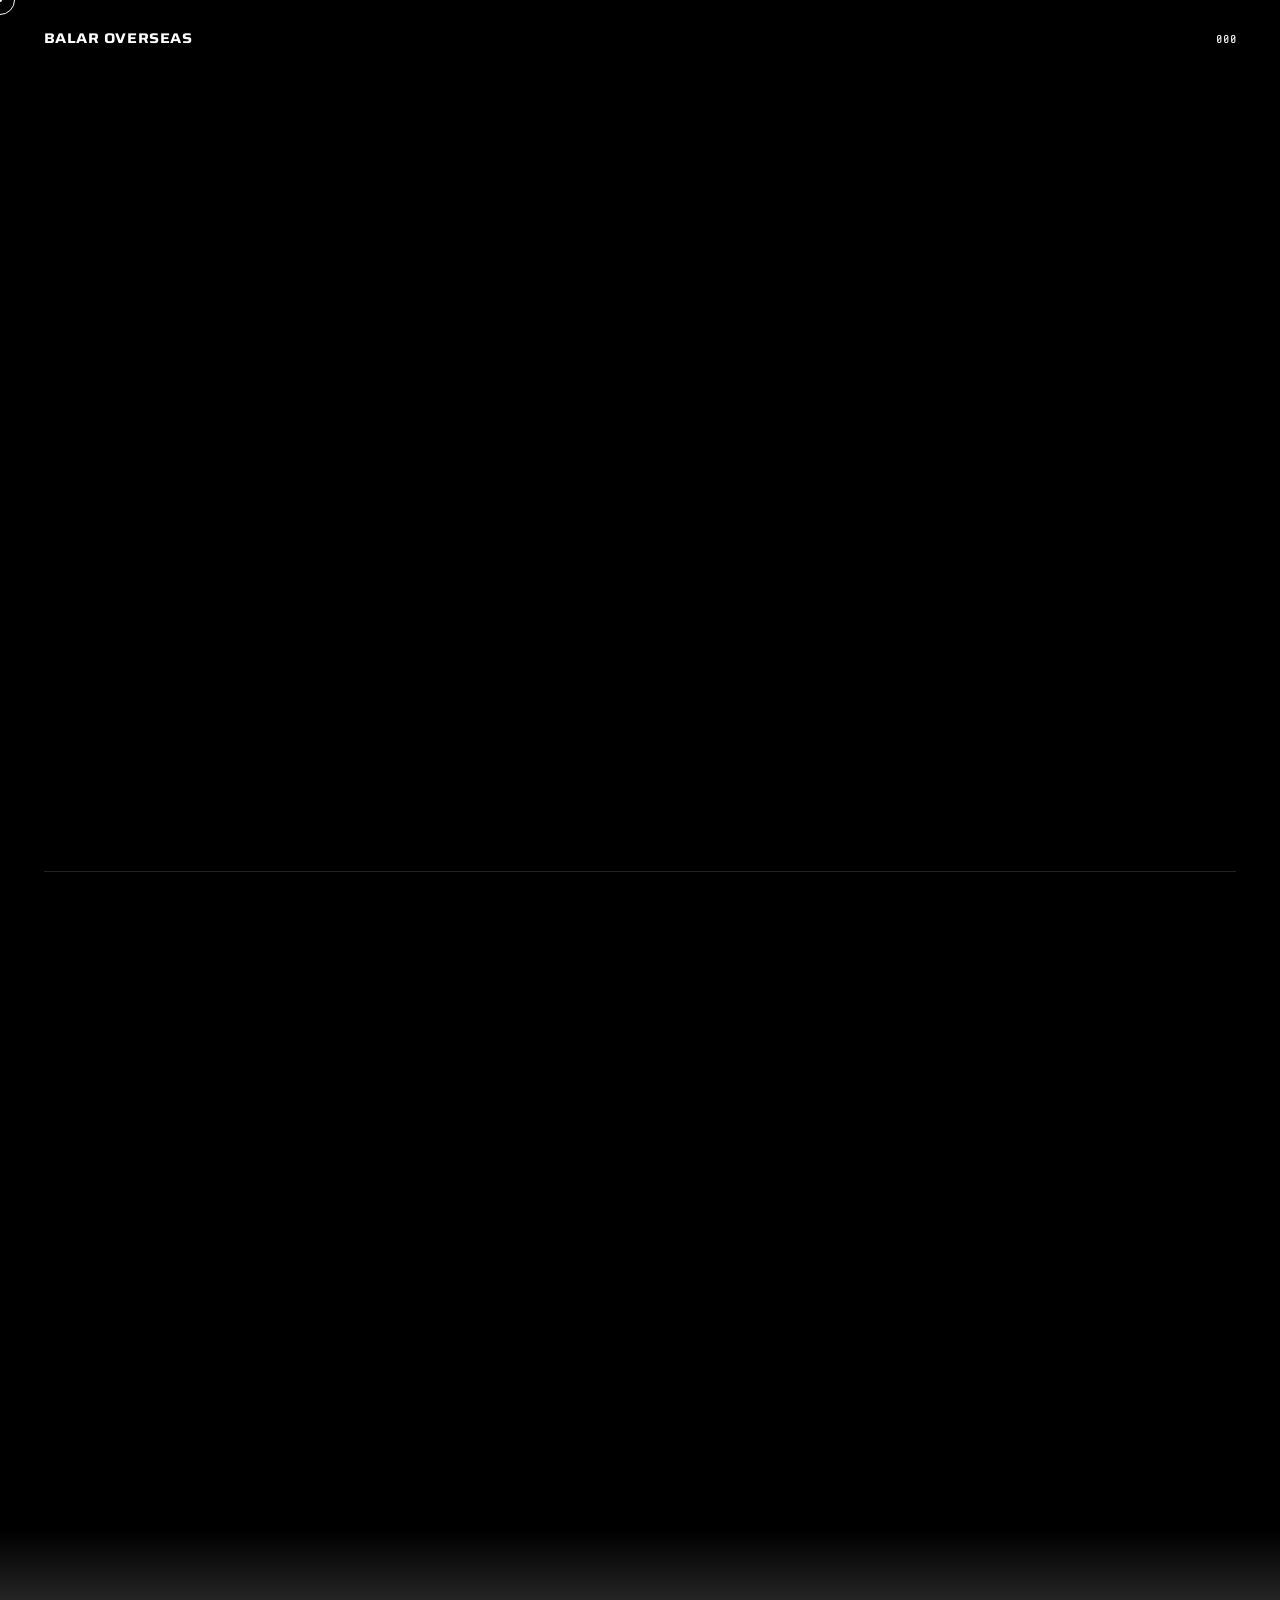
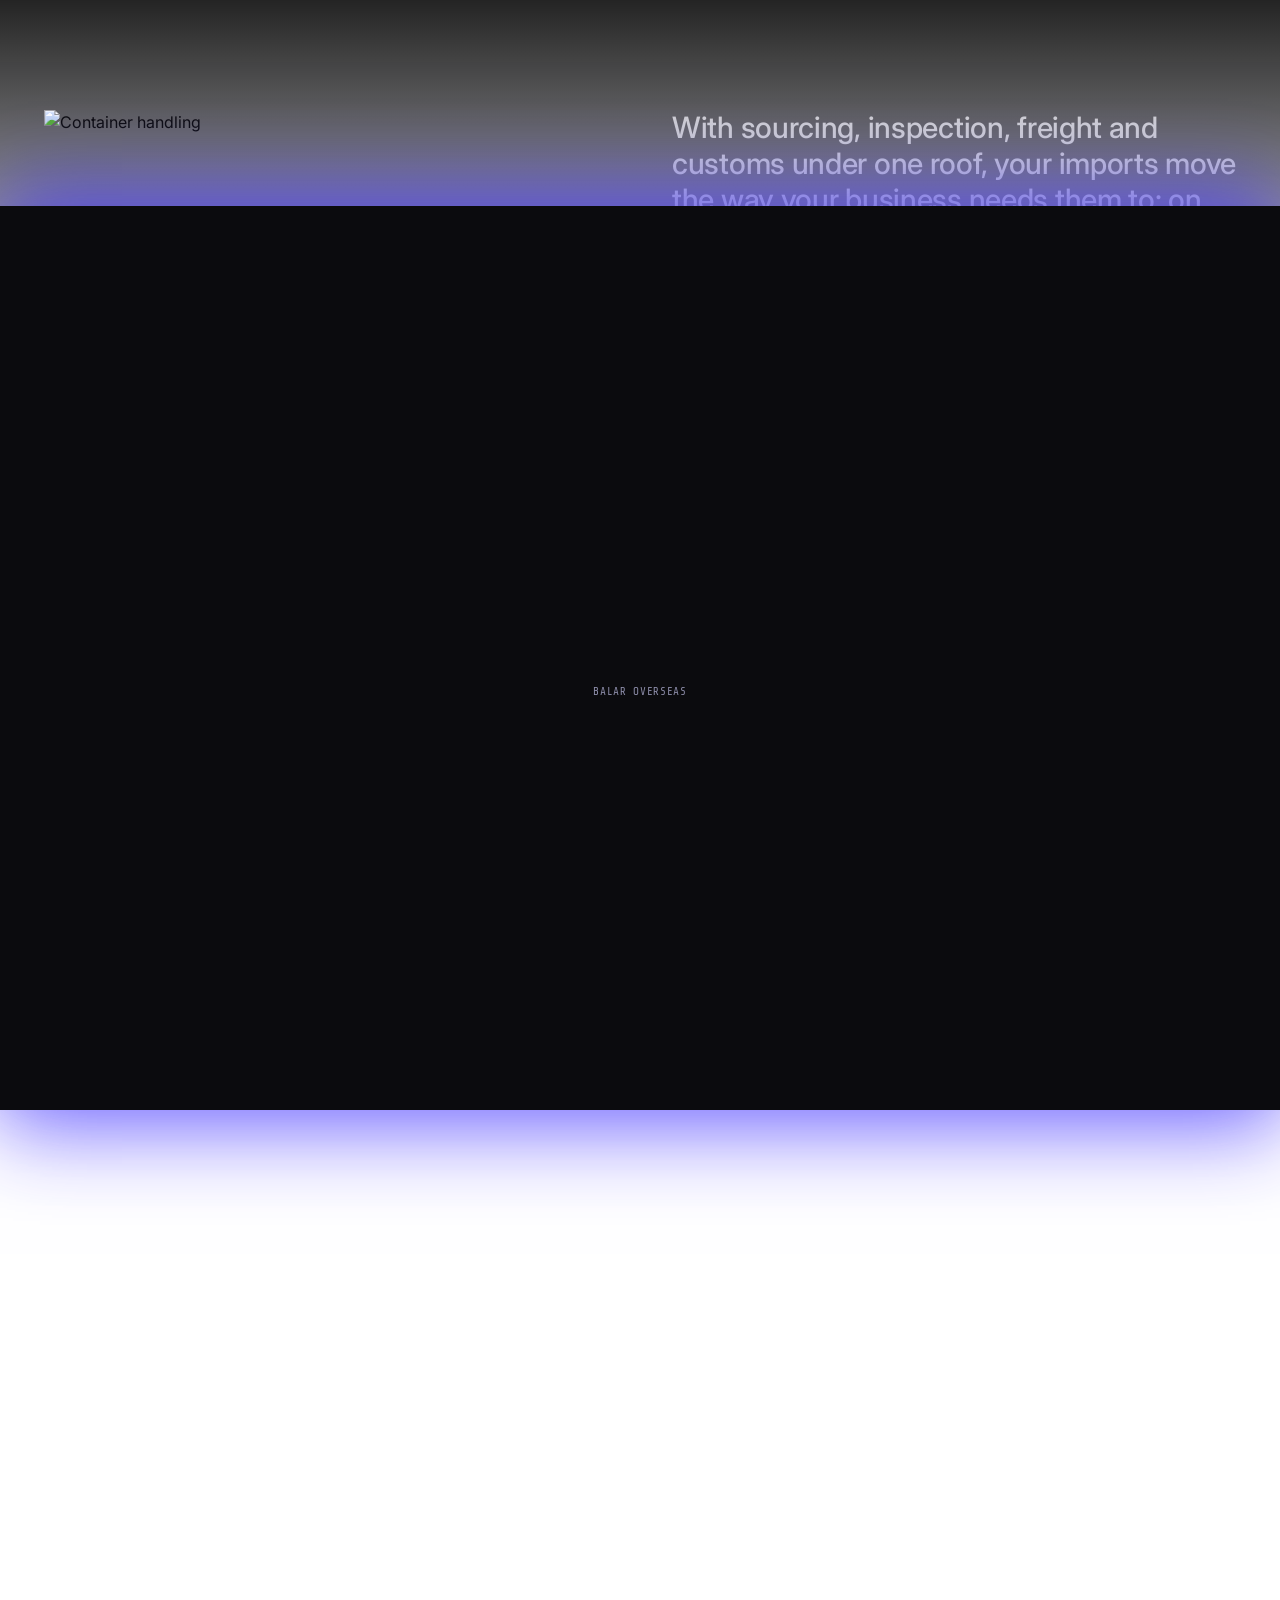
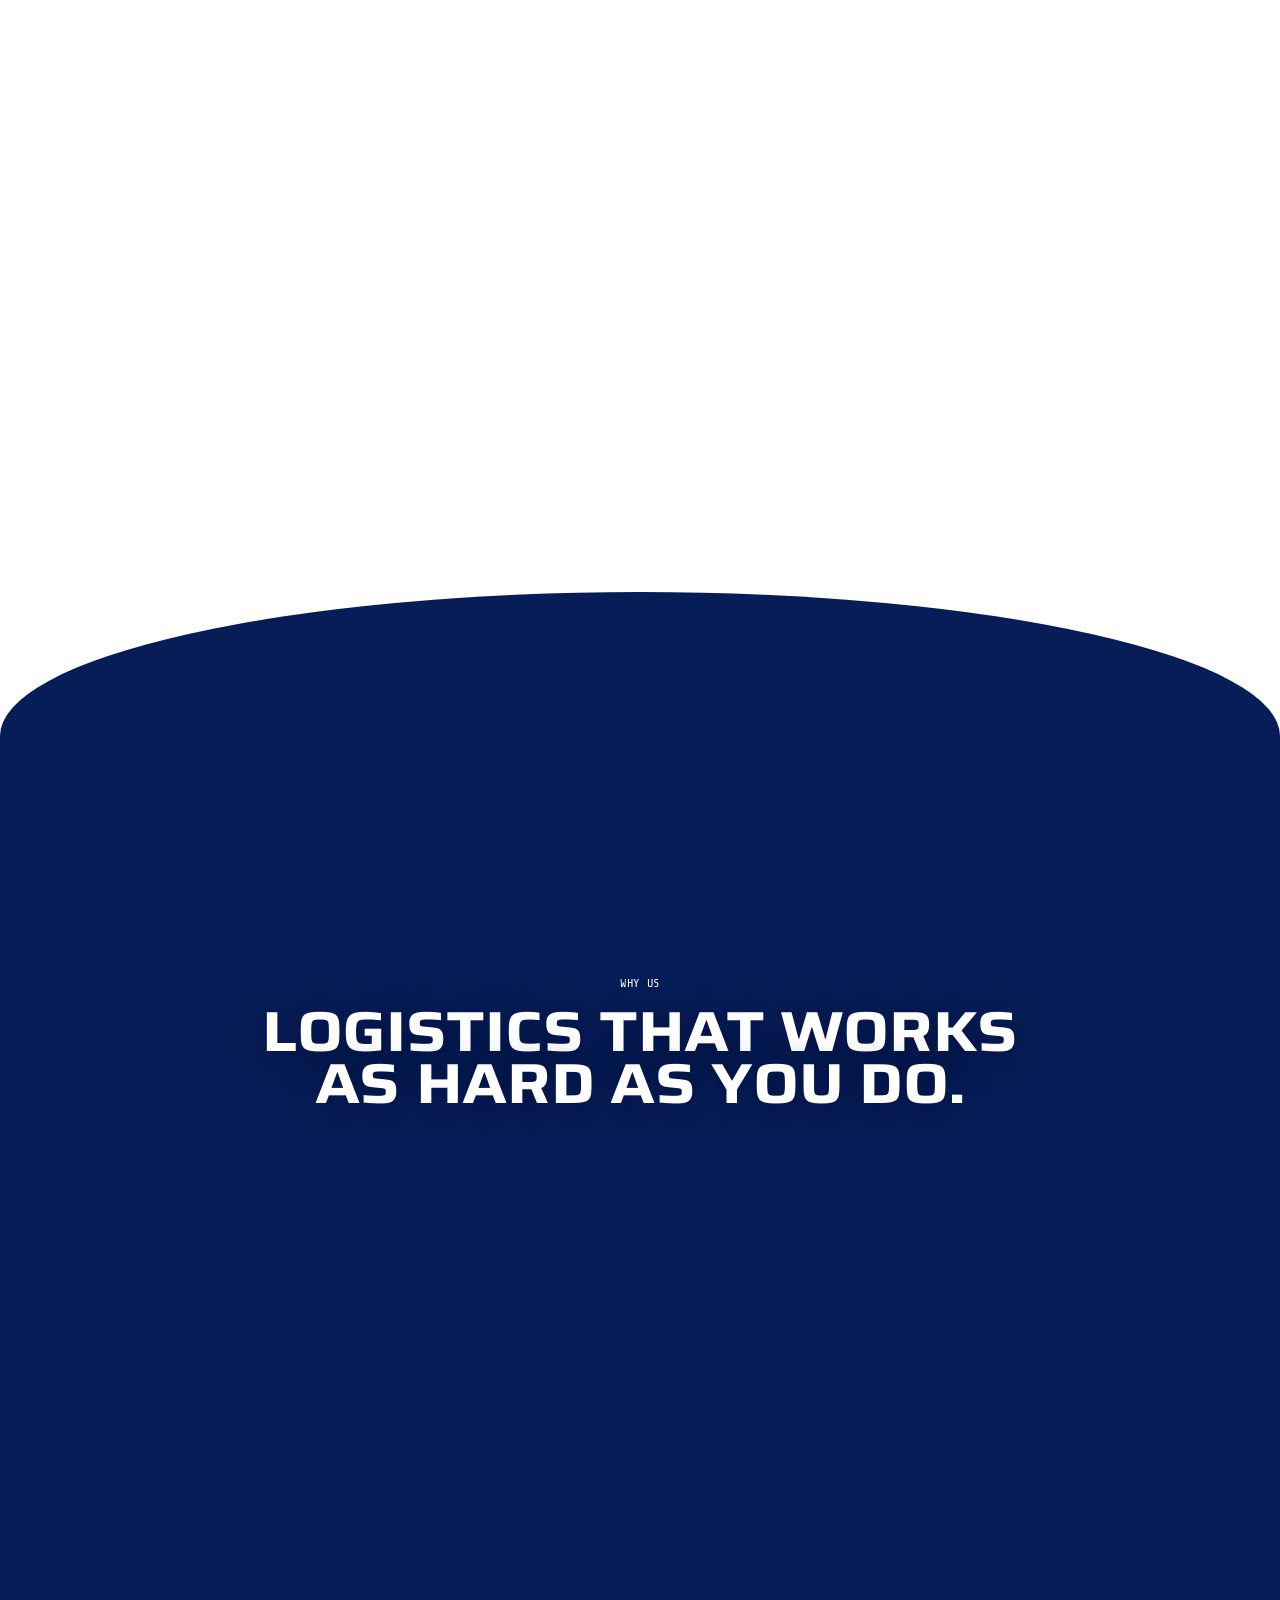
==== commit caa66ef6: "Add About, Services, Industries and Contact pages with page transitions" ====
--- a/index.html
+++ b/index.html
@@ -56,18 +56,17 @@
   <div class="bar">
     <a href="#top" class="logo" aria-label="Balar Overseas home"><img src="https://balaroverseas.com/wp-content/uploads/2026/02/balar-new-logo.png" alt="Balar Overseas"></a>
     <button class="menu-btn mono" id="menuBtn" aria-expanded="false"><i class="dots"><b></b><b></b><b></b></i><span>Menu</span></button>
-    <a href="#contact" class="pill">Work with us</a>
+    <a href="contact.html" class="pill">Work with us</a>
   </div>
   <div class="menu-panel" id="menuPanel">
     <button class="menu-close mono" id="menuClose"><i>✕</i> Close</button>
     <nav>
-      <a href="#top">Home</a>
-      <a href="#about">About</a>
-      <a href="#services">Services</a>
-      <a href="#industries">Industries</a>
-      <a href="#why">Why us</a>
-      <a href="#faq">FAQ</a>
-      <a href="#contact">Contact</a>
+      <a href="index.html">Home</a>
+      <a href="about.html">About</a>
+      <a href="services.html">Services</a>
+      <a href="industries.html">Industries</a>
+      <a href="index.html#why">Why us</a>
+      <a href="contact.html">Contact</a>
     </nav>
     <div class="menu-foot mono">Connect with us:</div>
     <a class="menu-mail" href="mailto:balaroverseas@gmail.com">balaroverseas@gmail.com</a>
@@ -100,7 +99,7 @@
       <h2 class="display intro-title"><span class="muted">We source it.</span><br>We own the outcome.</h2>
     </div>
     <div class="intro-right">
-      <p class="reveal-text" id="revealText">With sourcing, inspection, freight and customs under one roof, your imports move the way your business needs them to: <em>on time</em>, on budget and <em>without surprises</em>. No juggling agents. No lost handovers. Just one team in <em>India and China</em>, accountable from factory floor to your door.</p>
+      <p class="reveal-text reveal-words" id="revealText">With sourcing, inspection, freight and customs under one roof, your imports move the way your business needs them to: <em>on time</em>, on budget and <em>without surprises</em>. No juggling agents. No lost handovers. Just one team in <em>India and China</em>, accountable from factory floor to your door.</p>
       <a href="#why" class="btn btn-dark-line">Learn more about us</a>
       <div class="stats">
         <div class="stats-cap">From thousands of shipments, one promise</div>
--- a/css/style.css
+++ b/css/style.css
@@ -294,3 +294,209 @@
 @media (prefers-reduced-motion:reduce){
   .ticker-track,.rings i{animation:none}
 }
+
+/* =====================================================================
+   PAGE TRANSITION
+   ===================================================================== */
+.pt{position:fixed;inset:0;z-index:3000;pointer-events:none}
+.pt-panel{position:absolute;inset:-2px 0;--top:0vh;--bottom:0vh;background:#0b0b0e;border-radius:50% 50% 50% 50%/var(--top) var(--top) var(--bottom) var(--bottom);box-shadow:0 -24px 80px rgba(59,44,255,.55),0 24px 80px rgba(59,44,255,.55);display:grid;place-items:center;align-content:center;gap:14px;color:#fff;transform:translateY(100%)}
+.pt-panel img{height:54px;width:auto}
+.pt-panel .mono{color:#8c8ca8;font-size:11px}
+
+/* =====================================================================
+   INNER PAGES – shared
+   ===================================================================== */
+/* extra 16vh at the bottom is covered by the next section's rounded top */
+.page-hero{position:relative;height:calc(100vh + 16vh);height:calc(100svh + 16vh);min-height:640px;background:#060608;color:#fff;overflow:hidden;display:flex;align-items:flex-end;padding:0 0 calc(9vh + 16vh)}
+.ph-bg{position:absolute;inset:0;background-size:cover;background-position:center;transform:scale(1.12);will-change:transform}
+.ph-bg::after{content:"";position:absolute;inset:0;background:linear-gradient(180deg,rgba(0,0,0,.55) 0%,rgba(0,0,0,.15) 40%,rgba(0,0,0,.75) 100%)}
+.ph-canvas{position:absolute;inset:0;width:100%;height:100%;display:block}
+.ph-inner{position:relative;z-index:2;width:100%;display:grid;grid-template-columns:1.4fr 1fr;gap:40px;align-items:end}
+.ph-kicker{font-family:var(--display);font-stretch:125%;font-weight:600;text-transform:uppercase;font-size:clamp(14px,1.3vw,19px);margin-bottom:12px}
+.ph-title{font-size:clamp(44px,7.2vw,120px)}
+.ph-side{max-width:340px;justify-self:end;font-size:clamp(15px,1.25vw,18px);line-height:1.35}
+.ph-crumb{position:absolute;top:120px;left:var(--pad);z-index:2;color:#9a9ab0}
+.ph-crumb a{color:#fff}
+.sec{padding:clamp(80px,11vw,150px) 0;position:relative;background:#fff}
+.sec-dark{background:#111;color:#fff}
+.sec-label{display:flex;gap:10px;align-items:center;margin-bottom:26px;color:#777}
+.sec-label::before{content:"";width:6px;height:6px;background:var(--accent)}
+.sec-dark .sec-label{color:#8a8a8a}
+.h-xl{font-size:clamp(40px,5.6vw,92px)}
+.h-lg{font-size:clamp(34px,4.4vw,70px)}
+.lead{font-weight:500;font-size:clamp(22px,2.3vw,34px);line-height:1.22;letter-spacing:-.01em}
+.reveal-words .rw{color:#d2d2d2;transition:color .25s}
+.reveal-words .rw.on{color:#000}
+.sec-dark .reveal-words .rw{color:#444}
+.sec-dark .reveal-words .rw.on{color:#fff}
+.reveal-words em{font-style:normal}
+.reveal-words em .rw.on{color:var(--accent)}
+.btn-dark{background:#000;color:#fff}
+.btn-dark:hover{background:var(--accent)}
+
+/* ---------- About ---------- */
+.story{display:grid;grid-template-columns:1fr 1fr;gap:clamp(30px,6vw,100px)}
+.story-text{position:sticky;top:18vh;align-self:start}
+.story-imgs{display:flex;flex-direction:column;gap:22vh;padding-top:10vh}
+.story-imgs img{width:min(420px,100%);aspect-ratio:4/3;object-fit:cover;background:#f2f2f2}
+.story-imgs img:nth-child(even){align-self:flex-end}
+.diff{background:#f4f4f4}
+.diff-grid{display:grid;grid-template-columns:220px 160px 1fr;align-items:center;gap:20px;min-height:60vh}
+.diff-words{display:flex;flex-direction:column}
+.diff-words .dw{font-family:var(--display);font-stretch:125%;font-weight:700;text-transform:uppercase;font-size:clamp(36px,5vw,84px);line-height:.98;color:#cfcfcf;transition:color .4s}
+.diff-words .dw.on{color:#000}
+.diff-lead .dl{display:none;font-family:var(--display);font-stretch:125%;font-weight:600;text-transform:uppercase;font-size:clamp(16px,1.5vw,22px)}
+.diff-lead .dl.on{display:block}
+.vmo{position:relative;height:340vh;background:#05060a}
+.vmo-sticky{position:sticky;top:0;height:100vh;height:100svh;overflow:hidden;color:#fff}
+.vmo-globe{position:absolute;inset:0}
+.vmo-globe canvas{width:100%;height:100%;display:block}
+.vmo-sky{position:absolute;inset:0;background:linear-gradient(180deg,#1a14b8 0%,#3b47ff 45%,#7ea2ff 100%);opacity:0}
+.vmo-trail{position:absolute;left:62%;top:30%;width:3px;height:70vh;background:linear-gradient(#fff,rgba(255,255,255,0));opacity:0;filter:blur(1px)}
+.vmo-trail.b{left:calc(62% + 14px)}
+.vmo-jet{position:absolute;left:calc(62% - 20px);top:calc(30% - 44px);width:46px;opacity:0}
+.vmo-inner{position:absolute;inset:0;display:grid;grid-template-columns:1fr 1fr;align-items:center;padding:0 var(--pad);gap:40px}
+.vmo-titles .vt{font-family:var(--display);font-stretch:125%;font-weight:700;text-transform:uppercase;font-size:clamp(44px,6vw,100px);line-height:.95;color:rgba(255,255,255,.22);transition:color .5s}
+.vmo-titles .vt.on{color:#fff}
+.vmo-copy{position:relative;min-height:220px;width:min(420px,40vw);justify-self:end}
+.vmo-inner::before{content:"";position:absolute;inset:0;background:linear-gradient(90deg,rgba(5,6,10,.85) 0%,rgba(5,6,10,.2) 45%,rgba(5,6,10,.2) 60%,rgba(5,6,10,.8) 100%);z-index:-1}
+.vmo-inner{z-index:2}
+.vmo-copy p{position:absolute;inset:0;font-size:clamp(17px,1.5vw,22px);line-height:1.35;opacity:0;transform:translateY(20px);transition:opacity .5s,transform .5s}
+.vmo-copy p.on{opacity:1;transform:none}
+.vmo-label{position:absolute;left:var(--pad);top:50%;transform:translateY(-50%) translateX(-200%)}
+.values-head{display:grid;grid-template-columns:1fr 1fr;gap:40px;margin-bottom:70px;align-items:end}
+.values-head p{color:#bdbdbd;font-size:clamp(16px,1.4vw,20px)}
+.value{display:grid;grid-template-columns:60px 1.1fr 1.3fr 60px;gap:30px;align-items:center;padding:34px 0;border-top:1px solid #2a2a2a}
+.value .mono{color:#777}
+.value h3{font-family:var(--display);font-stretch:125%;font-weight:700;text-transform:uppercase;font-size:clamp(26px,2.8vw,44px);background:linear-gradient(90deg,#fff 50%,#7a6bff 50%);background-size:200% 100%;background-position:0 0;-webkit-background-clip:text;background-clip:text;color:transparent;transition:background-position .6s}
+.value:hover h3{background-position:-100% 0}
+.value p{color:#bdbdbd}
+.value svg{width:40px;height:40px;stroke:#fff;fill:none;stroke-width:1.3;justify-self:end}
+.trade{background:linear-gradient(180deg,#111 0%,#18128f 45%,#3b47ff 75%,#cfd8ff 100%);color:#fff}
+.trade-grid{display:grid;grid-template-columns:1fr 1fr;gap:40px}
+.trade p{max-width:460px;margin-bottom:18px;font-size:clamp(15px,1.25vw,18px)}
+.trade canvas{width:100%;aspect-ratio:2/1;margin-top:60px}
+.team-head{display:flex;justify-content:space-between;align-items:end;gap:30px;margin-bottom:50px;flex-wrap:wrap}
+.team-head p{max-width:520px;color:#555}
+.team-cards{display:grid;grid-template-columns:repeat(3,1fr);gap:20px}
+.team-card{background:#f4f4f4;padding:24px;display:flex;flex-direction:column;gap:18px}
+.team-card .dots{aspect-ratio:1;background-image:radial-gradient(#b7b0ff 1.4px,transparent 1.6px);background-size:9px 9px;display:grid;place-items:center}
+.team-card .dots span{font-family:var(--display);font-stretch:125%;font-weight:800;font-size:clamp(40px,4vw,64px);color:var(--accent)}
+.team-card h3{font-family:var(--display);font-stretch:125%;font-weight:700;text-transform:uppercase;font-size:22px}
+.team-card p{font-size:14px;color:#666}
+.faq-tabs{display:grid;grid-template-columns:260px 1fr;gap:50px}
+.faq-cats{display:flex;flex-direction:column;border-top:1px solid #222}
+.faq-cats button{display:flex;justify-content:space-between;text-align:left;padding:12px 14px;font-family:var(--mono);font-size:12px;text-transform:uppercase;border-bottom:1px solid #e3e3e3}
+.faq-cats button.on{background:#111;color:#fff}
+.faq-panel{display:none}
+.faq-panel.on{display:block}
+.faq-panel h3{font-family:var(--display);font-stretch:125%;font-weight:700;text-transform:uppercase;font-size:22px;margin-bottom:10px}
+
+/* ---------- Services ---------- */
+.cycle{height:1.9em;overflow:hidden;font-family:var(--display);font-stretch:125%;font-weight:700;text-transform:uppercase;font-size:clamp(22px,2.6vw,40px);line-height:.95}
+.cycle-track{display:flex;flex-direction:column;animation:cyc 12s cubic-bezier(.7,0,.2,1) infinite}
+.cycle-track span{height:1.9em;display:flex;align-items:flex-start}
+@keyframes cyc{0%,18%{transform:translateY(0)}25%,43%{transform:translateY(-1.9em)}50%,68%{transform:translateY(-3.8em)}75%,93%{transform:translateY(-5.7em)}100%{transform:translateY(-7.6em)}}
+.tech-cards{display:grid;grid-template-columns:1fr 1fr;gap:20px;margin-top:60px}
+.tech-card{position:relative;background:#f4f4f4;padding:22px;border:1px dashed #d4d4d4}
+.tech-card .mono{color:#777;margin-bottom:16px;display:block}
+.route{position:relative;background:#121212;aspect-ratio:16/10;overflow:hidden}
+.route canvas{position:absolute;inset:0;width:100%;height:100%}
+.route svg{position:absolute;inset:0;width:100%;height:100%}
+.route-dash{fill:none;stroke:#7a6bff;stroke-width:2;stroke-dasharray:6 6;animation:dash 2s linear infinite}
+@keyframes dash{to{stroke-dashoffset:-24}}
+.track-ui{background:#fff;aspect-ratio:16/10;padding:20px;display:flex;flex-direction:column;gap:12px;font-size:13px;box-shadow:0 20px 40px -20px rgba(0,0,0,.25)}
+.track-ui .row{display:flex;justify-content:space-between;align-items:center;padding:10px 12px;border:1px solid #eee;border-radius:6px}
+.track-ui .row b{font-weight:600}
+.track-ui .pill-s{font-family:var(--mono);font-size:10px;padding:3px 8px;border-radius:99px;background:#eef;color:var(--accent)}
+.track-ui .pill-s.done{background:#e8f8ee;color:#1a9d55}
+.track-ui .bar{height:6px;border-radius:9px;background:#eee;overflow:hidden}
+.track-ui .bar i{display:block;height:100%;width:68%;background:linear-gradient(90deg,var(--accent),#7ea2ff)}
+.center-intro{text-align:center;max-width:860px;margin:0 auto}
+.center-intro p{max-width:520px;margin:30px auto 0;color:#555}
+.svc-main{display:grid;grid-template-columns:300px 1fr;gap:60px}
+.svc-nav{position:sticky;top:120px;align-self:start}
+.svc-nav .mono{display:block;color:#777;margin:0 0 12px}
+.svc-nav a{display:block;padding:10px 14px;font-family:var(--mono);font-size:12px;text-transform:uppercase;border-bottom:1px solid #262626;color:#bbb;transition:background .3s,color .3s}
+.svc-nav a.on{background:#fff;color:#000}
+.svc-block{padding:0 0 110px;border-bottom:1px solid #262626;margin-bottom:110px;scroll-margin-top:110px}
+.svc-block:last-child{border:0;margin:0}
+.svc-block h2{font-size:clamp(30px,3.4vw,54px);margin-bottom:12px}
+.svc-block .sub{font-size:clamp(17px,1.5vw,22px);font-weight:600;margin-bottom:30px}
+.svc-block .cols{display:grid;grid-template-columns:1fr 1fr;gap:40px;align-items:start}
+.svc-block p{color:#c9c9c9;margin-bottom:16px}
+.svc-block ul{list-style:none;margin:10px 0 30px}
+.svc-block li{padding:9px 0;border-bottom:1px solid #262626;color:#e6e6e6;font-size:15px}
+.svc-block li::before{content:"→ ";color:#7a6bff}
+.svc-block img{width:100%;aspect-ratio:4/3;object-fit:contain;background:#fff;border-radius:2px}
+
+/* ---------- Industries ---------- */
+.road-hero{position:relative;height:260vh;background:#14301a}
+.road-sticky{position:sticky;top:0;height:100vh;height:100svh;overflow:hidden;color:#fff}
+.road-sticky canvas{position:absolute;inset:0;width:100%;height:100%;display:block}
+.road-ui{position:absolute;inset:0;display:grid;grid-template-columns:1fr 1fr;align-items:center;padding:0 var(--pad);gap:40px;z-index:2;pointer-events:none}
+.road-ui h1{font-size:clamp(48px,7vw,116px);text-shadow:0 6px 40px rgba(0,0,0,.4)}
+.road-lines{position:relative;min-height:160px;width:min(380px,40vw);justify-self:end}
+.road-lines p{position:absolute;inset:0;font-size:clamp(18px,1.7vw,26px);line-height:1.25;font-weight:500;text-shadow:0 2px 20px rgba(0,0,0,.6);opacity:0;transform:translateY(24px);transition:opacity .5s,transform .5s}
+.road-lines p.on{opacity:1;transform:none}
+.ind-intro{display:grid;grid-template-columns:1fr 1fr;gap:40px;align-items:end;margin-bottom:80px}
+.ind-intro p{color:#555;max-width:460px}
+.ind-row{display:grid;grid-template-columns:50px 1fr 1.25fr 1fr;gap:34px;padding:56px 0;border-top:1px solid #2a2a2a}
+.ind-row .mono{color:#777}
+.ind-row .tag{font-family:var(--display);font-stretch:112%;font-weight:600;font-size:clamp(18px,1.6vw,24px);line-height:1.15}
+.ind-row h2{font-size:clamp(24px,2.4vw,38px);margin-bottom:18px}
+.ind-row p{color:#c4c4c4;margin-bottom:14px}
+.ind-row .mono.why{display:block;margin:26px 0 8px}
+.ind-row ul{list-style:none}
+.ind-row li{padding:8px 0;color:#e6e6e6;font-size:15px}
+.ind-row li::before{content:"• ";color:#7a6bff}
+.ind-row img{width:100%;aspect-ratio:4/3;object-fit:cover;background:#fff}
+.ind-row .btn{margin-top:30px}
+
+/* ---------- Contact ---------- */
+.contact-hero{padding-top:170px;background:#fff}
+.contact-hero h1{font-size:clamp(56px,9vw,150px);margin-bottom:30px}
+.contact-hero .c-intro{font-size:clamp(18px,1.6vw,24px);max-width:520px;margin-bottom:60px}
+.c-info{display:grid;grid-template-columns:repeat(4,1fr);gap:30px;border-top:1px solid #e2e2e2;padding-top:30px;margin-bottom:90px}
+.c-info .mono{display:block;color:#888;font-size:10px;margin-bottom:8px}
+.c-info a,.c-info b{display:block;font-weight:600;font-size:clamp(15px,1.25vw,18px)}
+.c-form h2{font-size:clamp(30px,3.6vw,56px);margin-bottom:12px}
+.c-form > p{color:#666;margin-bottom:40px}
+.c-form fieldset{border:0;border-top:1px solid #e2e2e2;padding:26px 0 30px}
+.c-form legend{font-weight:600;padding-right:12px}
+.reasons{display:grid;grid-template-columns:1fr 1fr;gap:12px 40px;margin-top:20px}
+.reasons label{display:flex;gap:10px;align-items:center;font-size:15px;cursor:pointer}
+.reasons input{accent-color:var(--accent);width:16px;height:16px}
+.fields{display:grid;grid-template-columns:1fr 1fr;gap:10px 40px;margin-top:10px}
+.fields .full{grid-column:1/-1}
+.fields input,.fields textarea,.fields select{width:100%;border:0;border-bottom:1px solid #d6d6d6;padding:16px 0 12px;font:inherit;font-size:16px;background:transparent;outline:none;transition:border-color .3s}
+.fields input:focus,.fields textarea:focus{border-color:var(--accent)}
+.fields textarea{min-height:110px;resize:vertical}
+.c-submit{display:flex;gap:16px;align-items:center;flex-wrap:wrap;margin-top:24px}
+.c-submit small{color:#888}
+.offices{display:grid;grid-template-columns:1fr 1.2fr;gap:40px;align-items:center}
+.office{border-top:1px solid #2a2a2a;padding:24px 0}
+.office .mono{color:#888}
+.office h3{font-family:var(--display);font-stretch:125%;font-weight:700;text-transform:uppercase;font-size:24px;margin:8px 0}
+.office p{color:#c8c8c8}
+.map-embed{width:100%;aspect-ratio:4/3;border:0;filter:grayscale(1) invert(.92) contrast(.9)}
+
+@media (max-width:900px){
+  .ph-inner,.story,.values-head,.trade-grid,.offices,.ind-intro,.svc-main,.faq-tabs,.vmo-inner{grid-template-columns:1fr}
+  .ph-side{justify-self:start}
+  .story-text{position:static}
+  .story-imgs{gap:30px;padding-top:0}
+  .diff-grid{grid-template-columns:1fr;min-height:auto}
+  .value{grid-template-columns:40px 1fr;gap:12px}
+  .value p{grid-column:2}
+  .value svg{display:none}
+  .team-cards,.tech-cards{grid-template-columns:1fr}
+  .svc-nav{position:static;display:none}
+  .svc-block .cols{grid-template-columns:1fr}
+  .ind-row{grid-template-columns:1fr;gap:16px}
+  .road-ui{grid-template-columns:1fr;align-content:end;padding-bottom:12vh}
+  .road-lines{justify-self:start}
+  .c-info{grid-template-columns:1fr 1fr}
+  .reasons,.fields{grid-template-columns:1fr}
+  .vmo-copy{justify-self:start}
+}
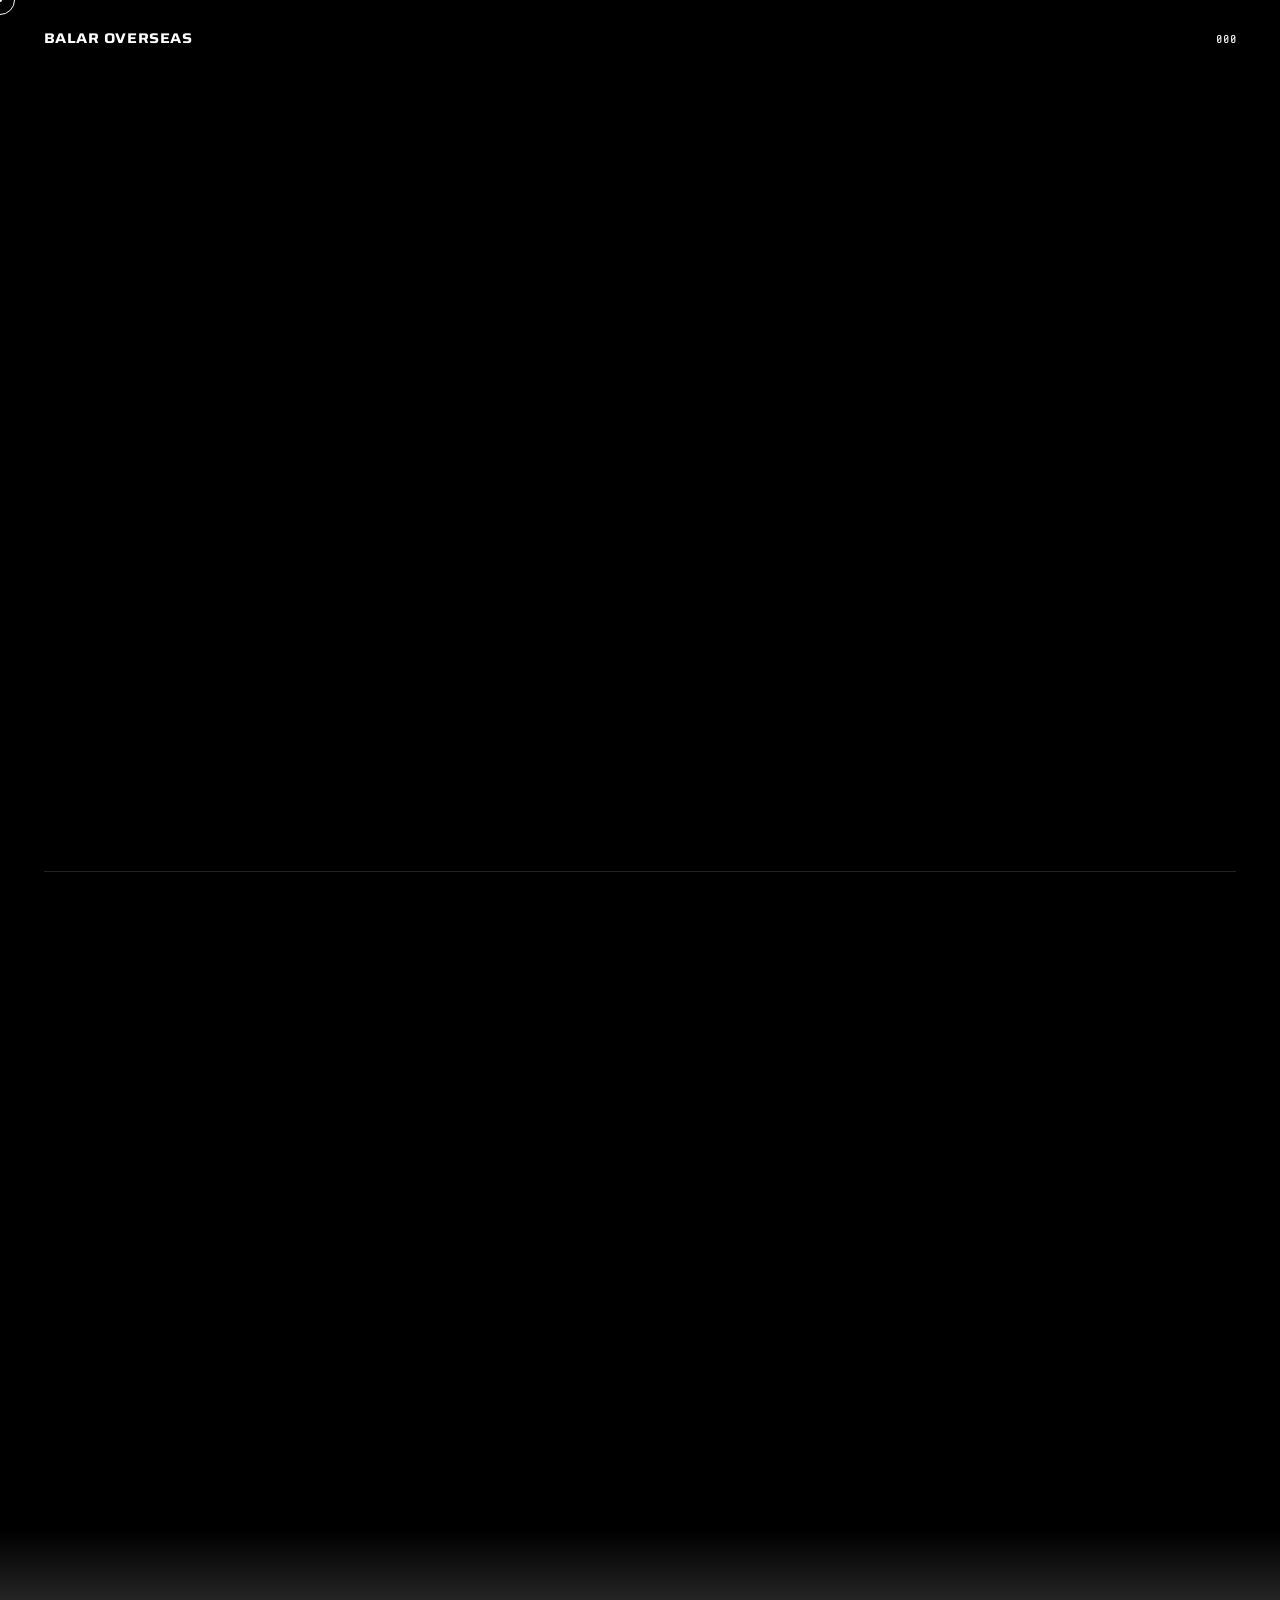
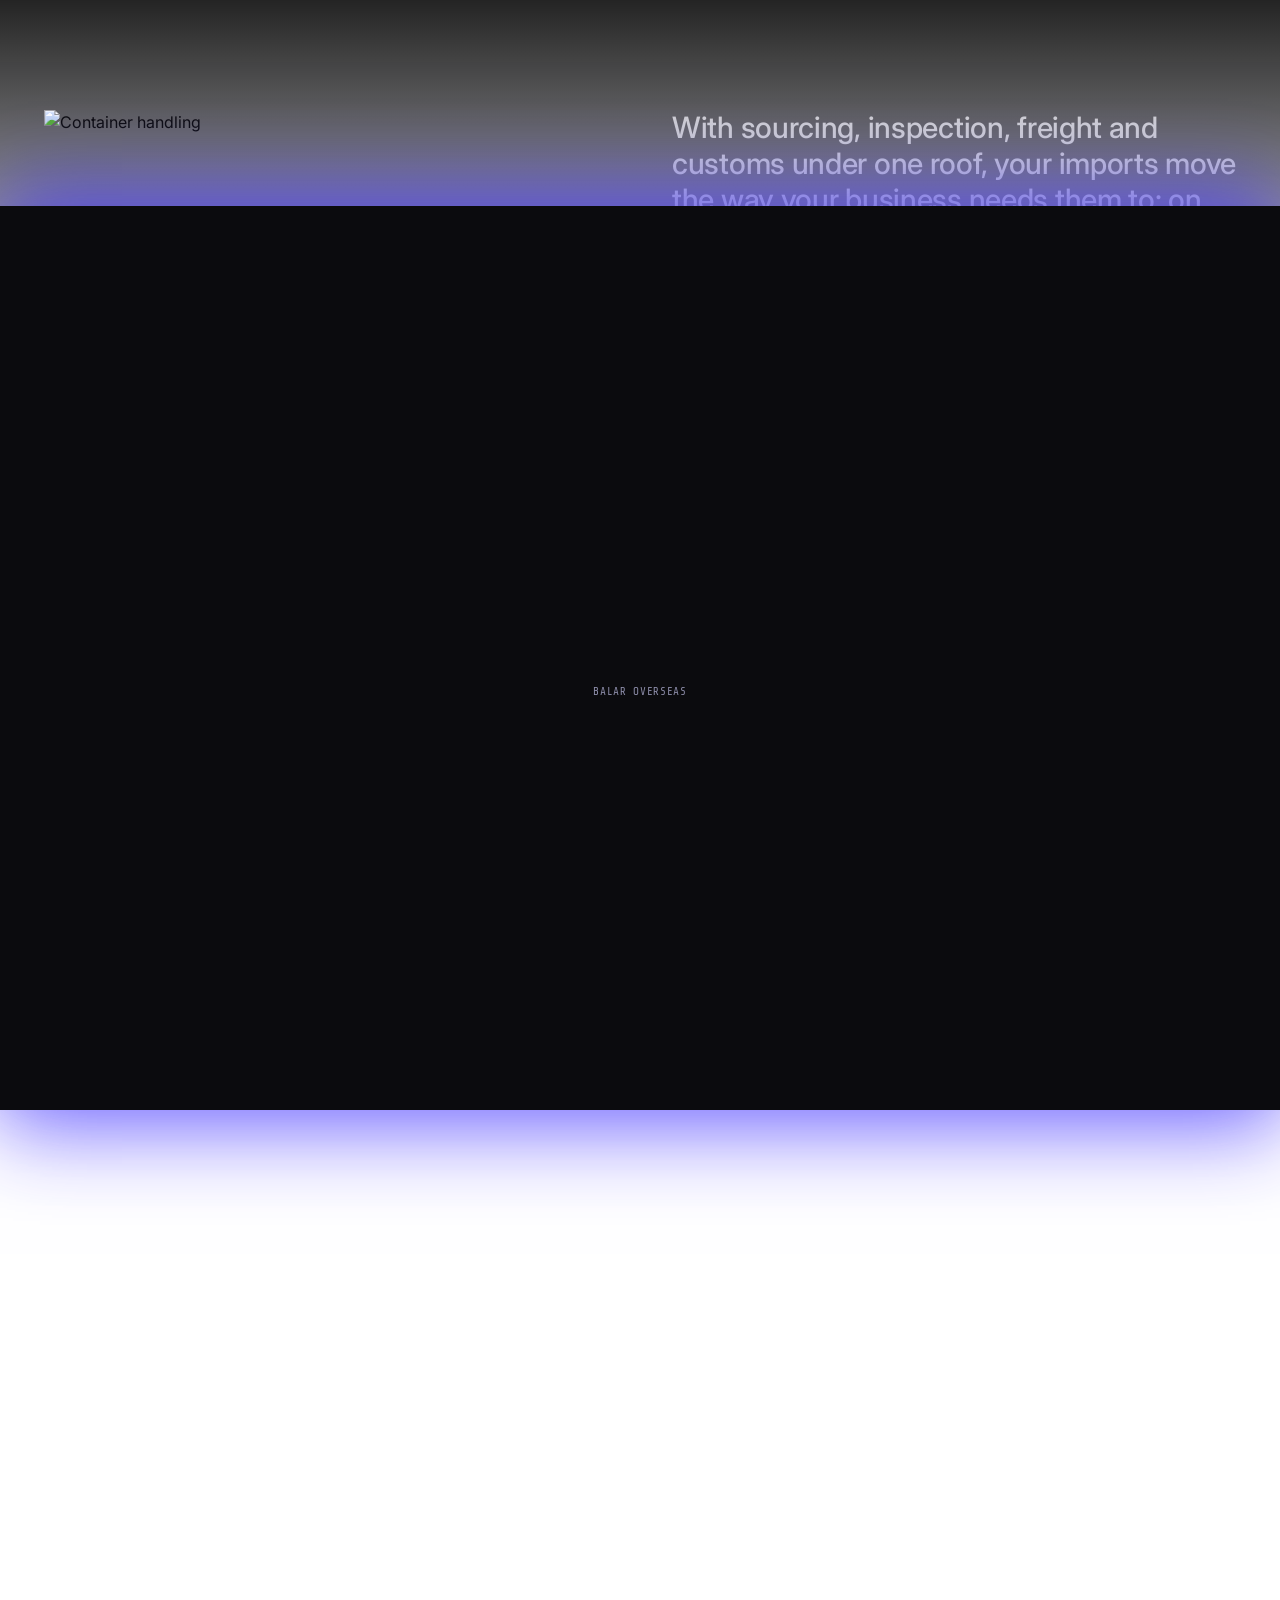
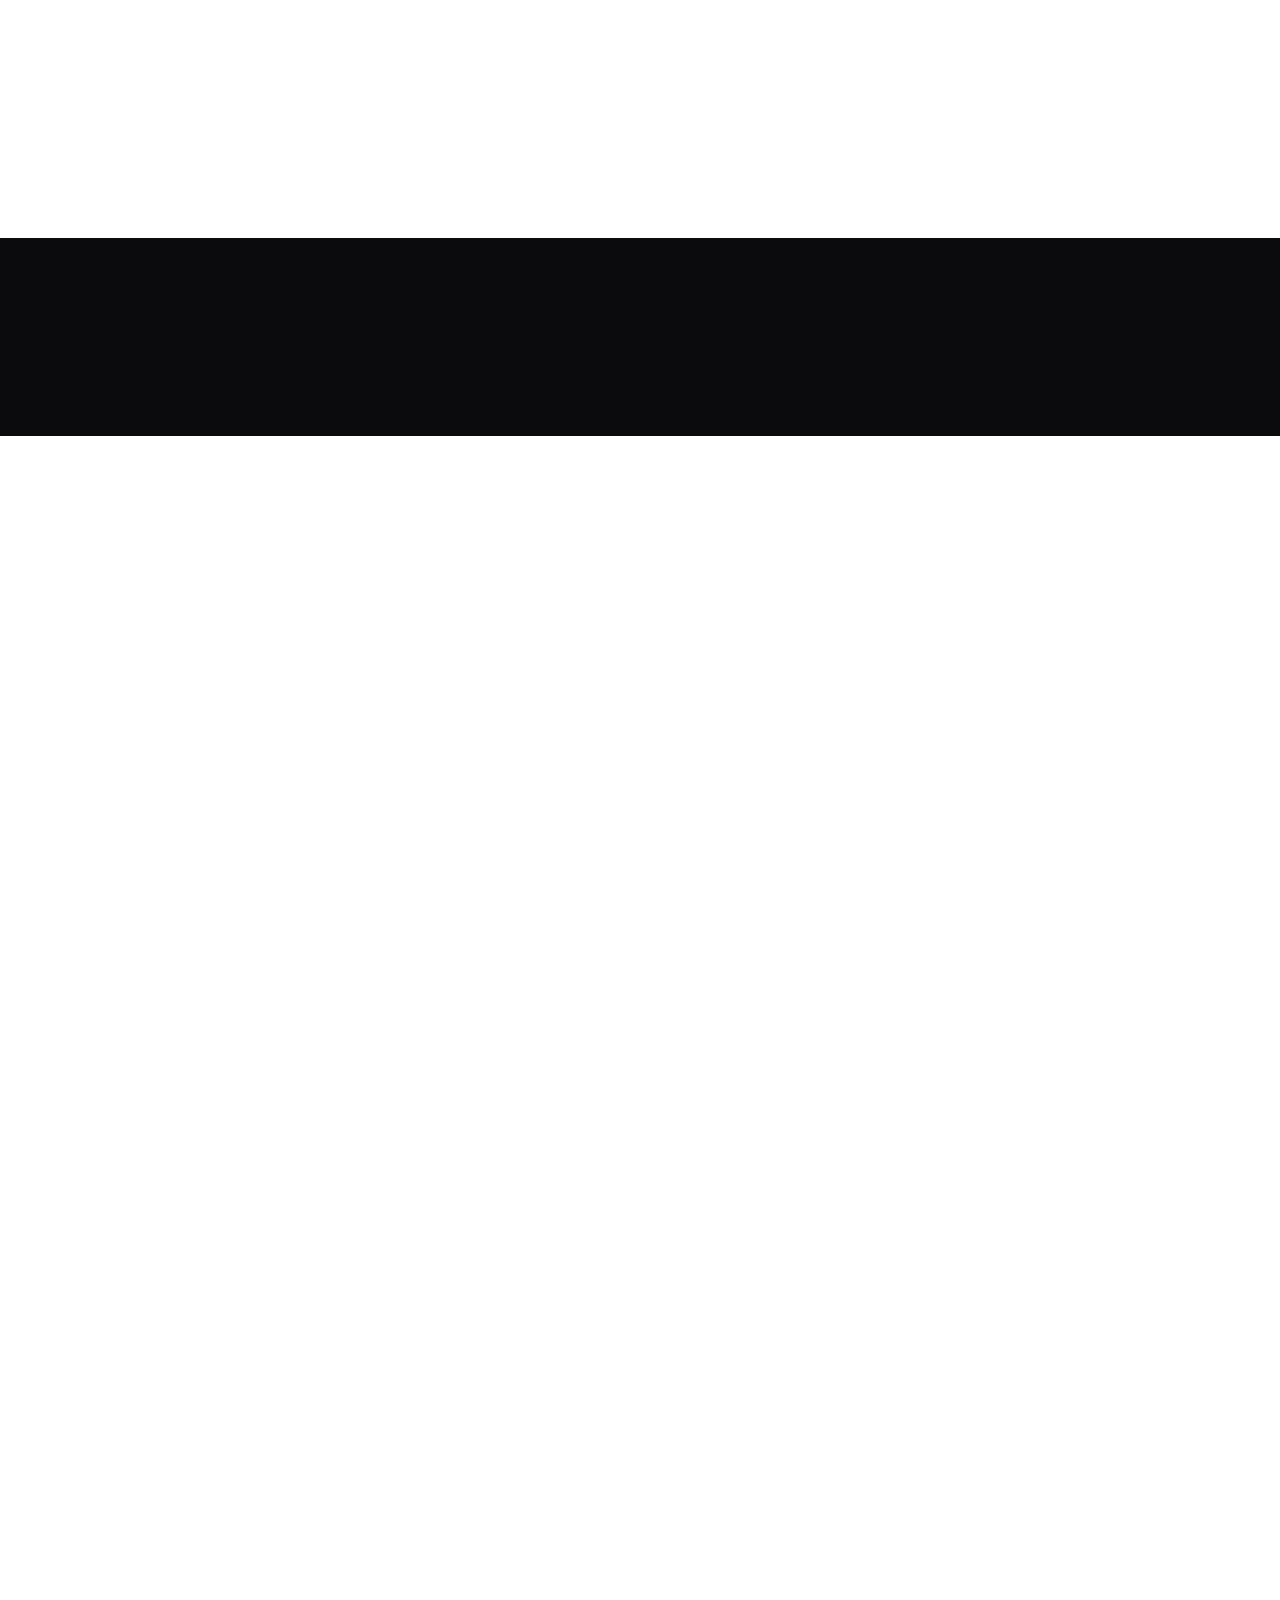
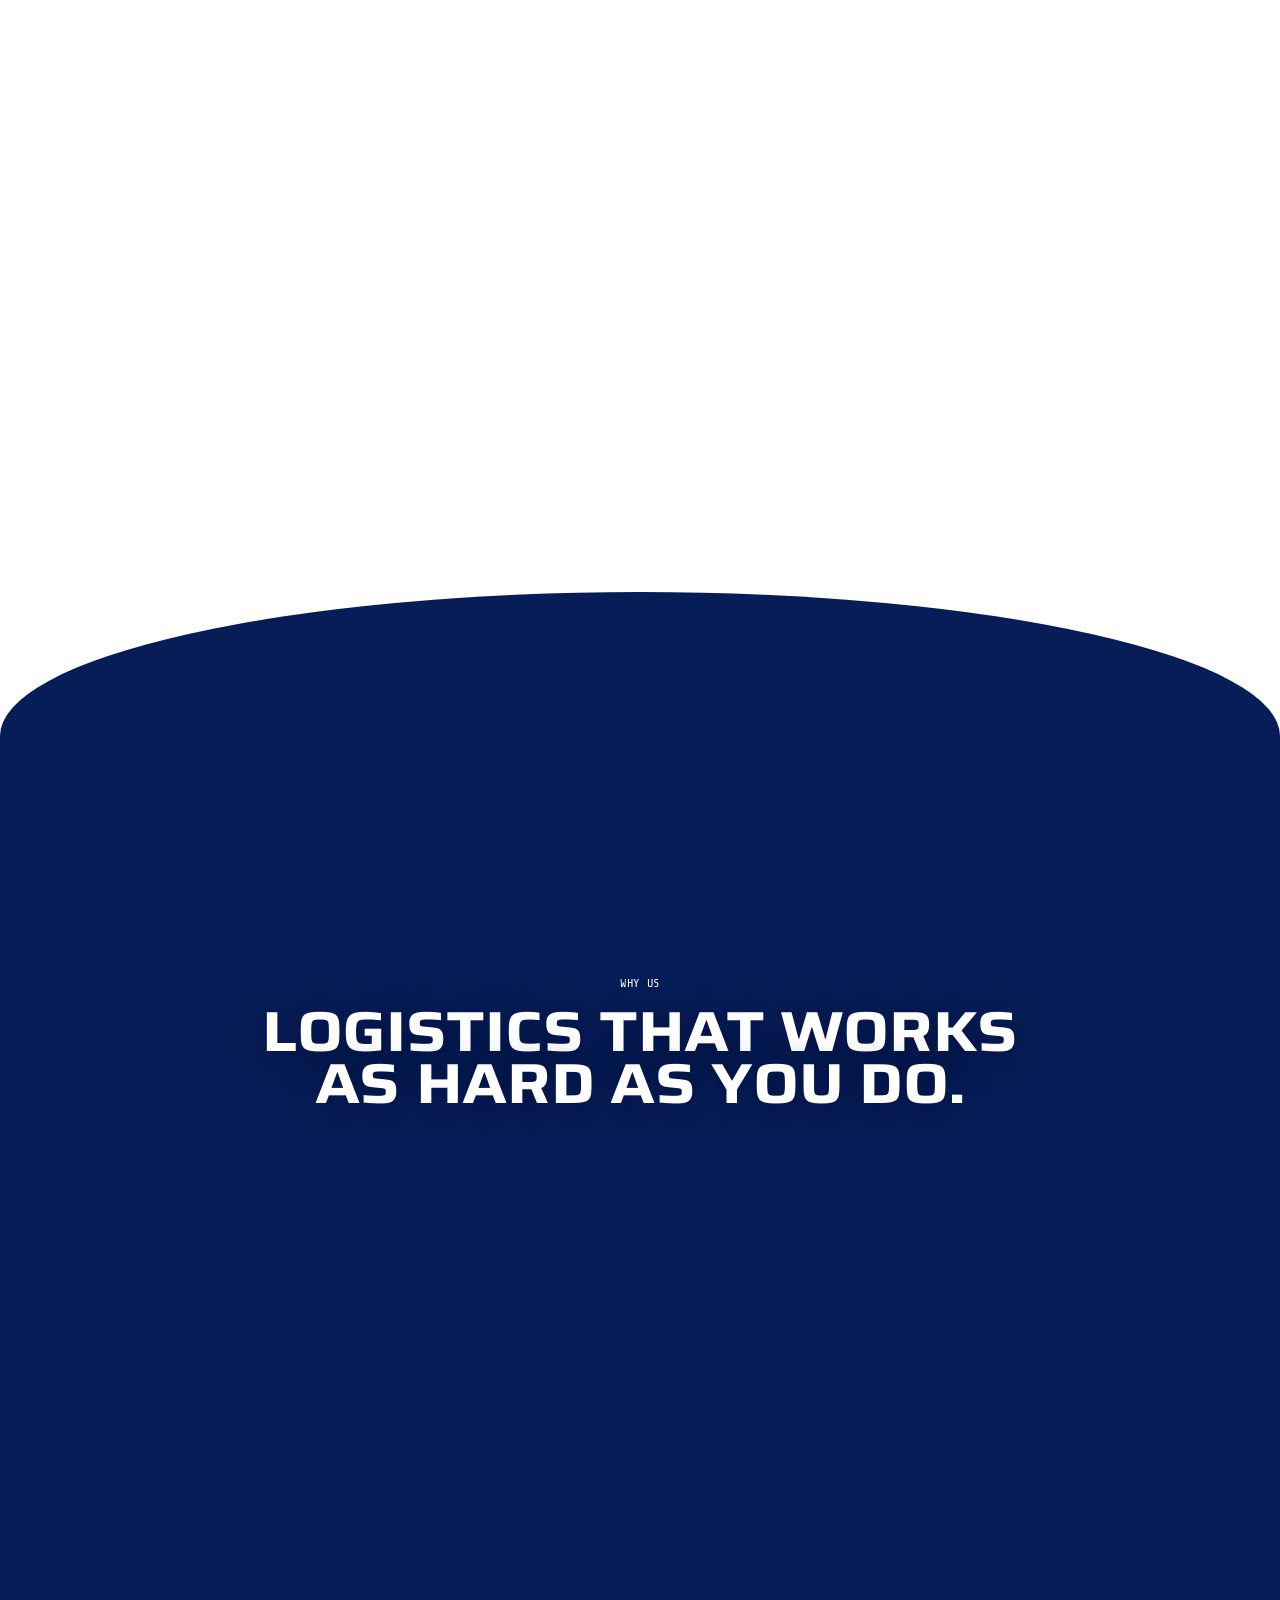
==== commit 2f9a6036: "Home: Blender stacker sequence (150 frames) scrubbed in journey phase A, black ground band" ====
--- a/index.html
+++ b/index.html
@@ -116,6 +116,7 @@
   <div class="journey-sticky">
     <div class="j-giant display" id="jGiant">Our services · Our services · Our services</div>
     <canvas id="journeyCanvas"></canvas>
+    <div class="j-seq" id="jSeq"><div class="j-ground"></div><canvas id="stackSeq"></canvas></div>
     <div class="j-speed mono"><b id="jSpeed">00</b> KM/H</div>
 
     <div class="j-panel" id="jPanel">
--- a/css/style.css
+++ b/css/style.css
@@ -122,6 +122,10 @@
 .journey{position:relative;height:1200vh;background:#fff}
 .journey-sticky{position:sticky;top:0;height:100vh;height:100svh;overflow:hidden}
 #journeyCanvas{position:absolute;inset:0;width:100%;height:100%;display:block;z-index:1}
+/* pre-rendered Blender stacker sequence; black ground band like the reference */
+.j-seq{position:absolute;inset:0;z-index:2;background:#fff;pointer-events:none}
+.j-ground{position:absolute;left:0;right:0;bottom:0;height:var(--gh,22%);background:#0b0b0d}
+#stackSeq{position:absolute;inset:0;width:100%;height:100%;display:block}
 .j-giant{position:absolute;left:0;top:7vh;white-space:nowrap;font-size:clamp(130px,26vw,420px);color:#ececec;z-index:0;opacity:0;will-change:transform}
 .j-speed{position:absolute;left:var(--pad);top:96px;z-index:4;opacity:0;font-size:11px}
 .j-speed b{font-weight:400}
